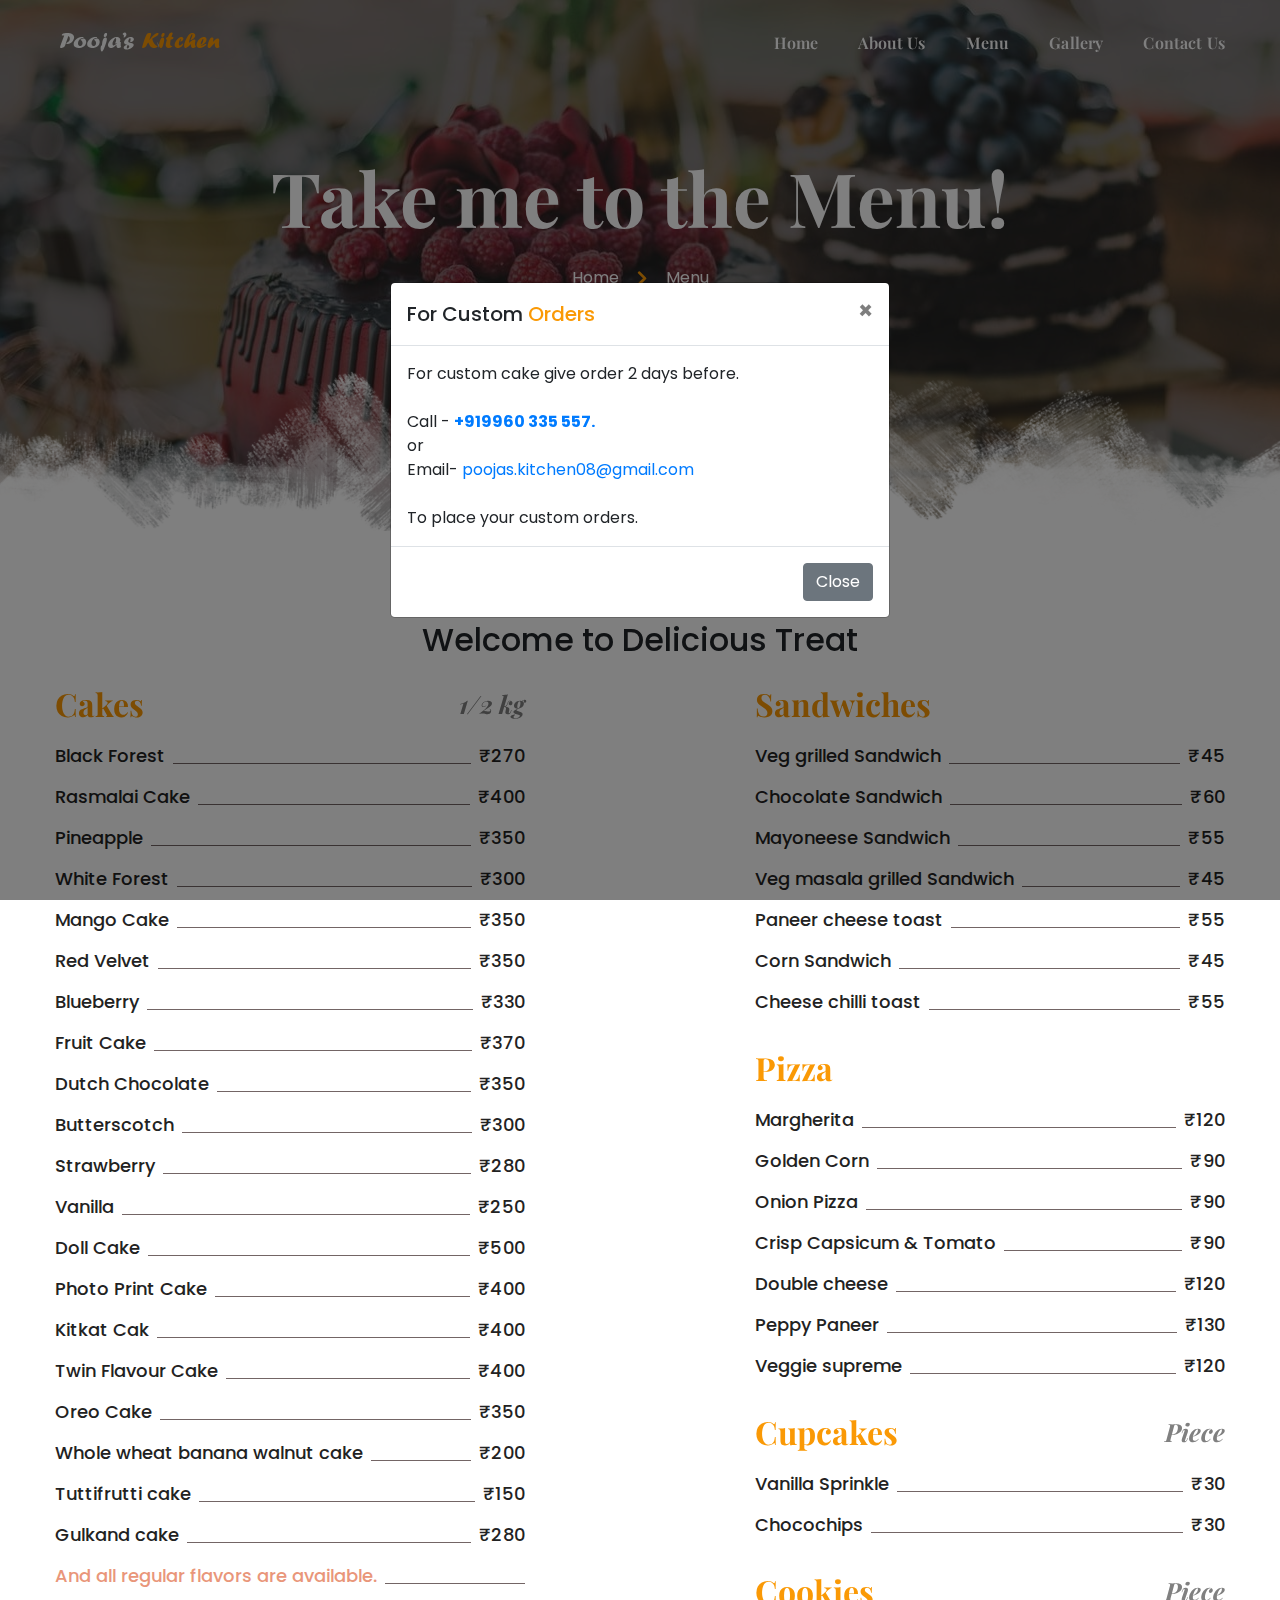
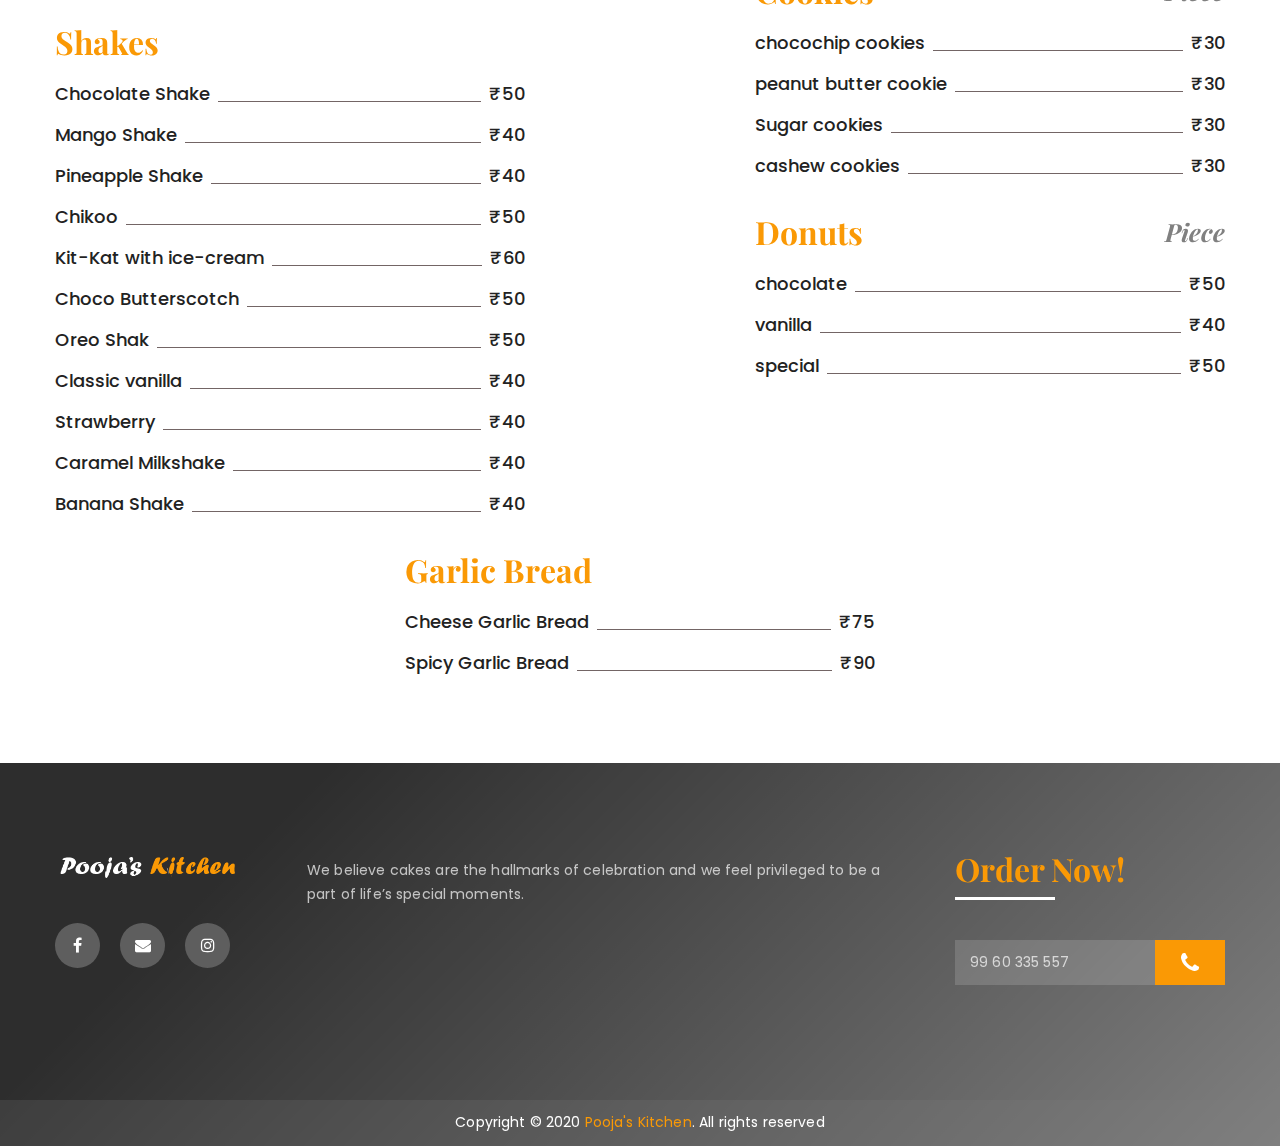
==== menu.html @ 526948d0 "site changes" ====
<!DOCTYPE html>
<html lang="en">


<head>
	<title>Pooja's Kitchen - Menu</title>
	<meta charset="utf-8">
	<meta name="keywords" content="HTML5 Template" />
	<meta name="description" content="FoodeCart, HTML5 Template" />
	<meta name="viewport" content="width=device-width, initial-scale=1, maximum-scale=1" />

	<!-- FavIcon Link -->
	<link rel="icon" href="assets/images/favicon.png" type="image/gif" sizes="16x16">

	<!-- Bootstrap CSS Link -->
	<link rel="stylesheet" type="text/css" href="assets/css/bootstrap.min.css">

	<!-- Google Fonts -->
	<link
		href="https://fonts.googleapis.com/css2?family=Playfair+Display:ital,wght@0,400;0,500;0,600;0,700;0,800;0,900;1,400;1,500;1,600;1,700;1,800;1,900&amp;family=Poppins:ital,wght@0,100;0,200;0,300;0,400;0,500;0,600;0,700;0,800;0,900;1,100;1,200;1,300;1,400;1,500;1,600;1,700;1,800;1,900&amp;display=swap"
		rel="stylesheet">

	<!-- Date Picker CSS Link -->
	<link rel="stylesheet" type="text/css" href="assets/css/bootstrap-datetimepicker.min.css">

	<!-- Font Awesome Icon CSS Link -->
	<link rel="stylesheet" type="text/css" href="assets/css/font-awesome.min.css">

	<!-- Slick Slider CSS Link -->
	<link rel="stylesheet" type="text/css" href="assets/css/slick.css">
	<link rel="stylesheet" type="text/css" href="assets/css/slick-theme.css">

	<!-- Wow Animation CSS Link -->
	<link rel="stylesheet" type="text/css" href="assets/css/animate.css">

	<!-- Main Style CSS Link -->
	<link rel="stylesheet" type="text/css" href="assets/css/style.css">
</head>


<body>

	<!-- Loader Start -->
	<div class="loader-box">
		<div class="loader">
			<span></span>
			<span></span>
			<span></span>
		</div>
	</div>
	<!-- Loader Start -->

	<!-- Header Start -->
	<header class="site-header">
		<div class="container">
			<div class="row">
				<div class="col-8 col-md-3">
					<!-- Logo Start -->
					<div class="site-logo">
						<a href="index.html" title="Pooja's Kitchen">
							<img src="assets/images/logo.png" alt="Logo" class="non-sticky" />
							<img src="assets/images/logo-black.png" alt="Logo" class="for-sticky" />
						</a>
					</div>
					<!-- Logo End -->
				</div>
				<div class="col-4 col-md-9">
					<!-- Menu Start -->
					<div class="header-menu">
						<!-- Navigation Menu Start -->
						<nav class="main-navigation">
							<button class="toggle-button">
								<span></span>
								<span></span>
								<span></span>
							</button>
							<ul class="menu">
								<li class="menu-item"><a href="index.html">Home</a></li>
								<li class="menu-item"><a href="about-us.html">About Us</a></li>
								<li class="menu-item "><a href="menu.html">Menu</a></li>
								<li class="menu-item"><a href="gallery.html">Gallery</a></li>						
								<li class="menu-item"><a href="contact.html">Contact Us</a></li>
							</ul>
							<div class="mobile-social-icon">
								<div class="site-social-icon">
									<a href="https://www.facebook.com/PDs-Cakes-113691620370549/" target="_blank" title="Follow on Facebook"><i class="fa fa-facebook" aria-hidden="true"></i></a>
									<a href="mailto:poojas.kitchen08@gmail.com" target="_blank" title="Follow on Email"> <i class="fa fa-envelope" aria-hidden="true"></i></a>
									<a href="https://www.instagram.com/pooja_kitchen16/" target="_blank" title="Follow on Instagram"><i class="fa fa-instagram" aria-hidden="true"></i></a>
								</div>
							</div>
						</nav>
						<!-- Navigation Menu End -->
						<div class="black-shadow"></div>
					</div>
					<!-- Menu End -->
				</div>
			</div>
		</div>
	</header>
	<!-- Header End -->

	<!-- Banner Start -->
	<section class="inner-banner" id="main-banner" style="background-image: url('assets/images/menu-banner-img.jpg');">
		<span class="inner-banner-shape" style="background-image: url('assets/images/banner-shape.png');"></span>
		<div class="container">
			<div class="row justify-content-center">
				<div class="col-12">
					<div class="banner-content">
						<h1 class="h1-title">Take me to the Menu!</h1>
						<div class="breadcrumbs-box">
							<a href="index.html">Home</a>
							<span><i class="fa fa-angle-right breadcrumbs-arrow" aria-hidden="true"></i> Menu</span>
						</div>
					</div>
				</div>
			</div>
		</div>
	</section>
	<!-- Banner End -->

	<!-- Our Food Menu Start -->
	<section class="main-food common-sec page-food" id="menu-food">
		<div class="container">
			<h2 class="text-center mb-4">Welcome to Delicious Treat</h2>
			<div class="main-menu-list">

				<div class="row d-flex justify-content-between">

					<!-- first componant start -->
					<div class="col-lg-5 col-md-12">
						<div class="food-menu-box">
							<!-- heading  -->
							<h3 class="h3-title d-flex justify-content-between" ><span>Cakes</span>  <span  style="color: gray; font-size: 25px !important; font-style: italic;">1/2 kg </span></h3>
							<!-- headning end  -->

							<!-- block  -->
							<div class="food-list-box">
								<div class="food-list">
									<h5 class="food-name">Black Forest</h5>
									<p class="food-price"> ₹270</p>
								</div>

							</div>
							<!-- block  -->

							<div class="food-list-box">
								<div class="food-list">
									<h5 class="food-name">Rasmalai Cake</h5>
									<p class="food-price"> ₹400</p>
								</div>

							</div>

							<div class="food-list-box">
								<div class="food-list">
									<h5 class="food-name">Pineapple</h5>
									<p class="food-price"> ₹350</p>
								</div>

							</div>

							<div class="food-list-box">
								<div class="food-list">
									<h5 class="food-name">White Forest</h5>
									<p class="food-price"> ₹300</p>
								</div>

							</div>
							<div class="food-list-box">
								<div class="food-list">
									<h5 class="food-name">Mango Cake</h5>
									<p class="food-price"> ₹350</p>
								</div>

							</div>
							<div class="food-list-box">
								<div class="food-list">
									<h5 class="food-name">Red Velvet</h5>
									<p class="food-price"> ₹350</p>
								</div>

							</div>
							<div class="food-list-box">
								<div class="food-list">
									<h5 class="food-name">Blueberry</h5>
									<p class="food-price"> ₹330</p>
								</div>

							</div>
							<div class="food-list-box">
								<div class="food-list">
									<h5 class="food-name">Fruit Cake</h5>
									<p class="food-price"> ₹370</p>
								</div>

							</div>

							<div class="food-list-box">
								<div class="food-list">
									<h5 class="food-name">Dutch Chocolate</h5>
									<p class="food-price"> ₹350</p>
								</div>

							</div>

							<div class="food-list-box">
								<div class="food-list">
									<h5 class="food-name">Butterscotch </h5>
									<p class="food-price"> ₹300</p>
								</div>

							</div>

							<div class="food-list-box">
								<div class="food-list">
									<h5 class="food-name">Strawberry </h5>
									<p class="food-price"> ₹280</p>
								</div>

							</div>

							<div class="food-list-box">
								<div class="food-list">
									<h5 class="food-name">Vanilla</h5>
									<p class="food-price"> ₹250</p>
								</div>

							</div>

							<div class="food-list-box">
								<div class="food-list">
									<h5 class="food-name">Doll Cake</h5>
									<p class="food-price"> ₹500</p>
								</div>

							</div>

							<div class="food-list-box">
								<div class="food-list">
									<h5 class="food-name">Photo Print Cake</h5>
									<p class="food-price"> ₹400</p>
								</div>

							</div>
							<div class="food-list-box">
								<div class="food-list">
									<h5 class="food-name">Kitkat Cak</h5>
									<p class="food-price"> ₹400</p>
								</div>

							</div>
							<div class="food-list-box">
								<div class="food-list">
									<h5 class="food-name">Twin Flavour Cake</h5>
									<p class="food-price"> ₹400</p>
								</div>

							</div>
							<div class="food-list-box">
								<div class="food-list">
									<h5 class="food-name">Oreo Cake</h5>
									<p class="food-price"> ₹350</p>
								</div>

							</div>
							<div class="food-list-box">
								<div class="food-list">
									<h5 class="food-name">Whole wheat banana walnut cake</h5>
									<p class="food-price"> ₹200</p>
								</div>

							</div>
							<div class="food-list-box">
								<div class="food-list">
									<h5 class="food-name">Tuttifrutti cake</h5>
									<p class="food-price"> ₹150</p>
								</div>

							</div>
							<div class="food-list-box">
								<div class="food-list">
									<h5 class="food-name">Gulkand cake</h5>
									<p class="food-price"> ₹280</p>
								</div>

							</div>
							<div class="food-list-box">
								<div class="food-list">
									<h5 class="food-name" style="color: darksalmon;" >
										And all regular flavors are available.</h5>

								</div>

							</div>



						</div>
						<div class="food-menu-box">
							<!-- heading  -->
							<h3 class="h3-title d-flex justify-content-between" ><span>Shakes</span>  <span  style="color: gray; font-size: 25px !important; font-style: italic;"></span></h3>
							<!-- headning end  -->

							<!-- block  -->
							<div class="food-list-box">
								<div class="food-list">
									<h5 class="food-name">Chocolate Shake</h5>
									<p class="food-price"> ₹50</p>
								</div>

							</div>
							<!-- block  -->
							<!-- block  -->
							<div class="food-list-box">
								<div class="food-list">
									<h5 class="food-name">Mango Shake</h5>
									<p class="food-price"> ₹40</p>
								</div>

							</div>
							<!-- block  -->
							<!-- block  -->
							<div class="food-list-box">
								<div class="food-list">
									<h5 class="food-name">Pineapple Shake</h5>
									<p class="food-price"> ₹40</p>
								</div>

							</div>
							<!-- block  -->
							<!-- block  -->
							<div class="food-list-box">
								<div class="food-list">
									<h5 class="food-name">Chikoo </h5>
									<p class="food-price"> ₹50</p>
								</div>

							</div>
							<!-- block  -->
							<!-- block  -->
							<div class="food-list-box">
								<div class="food-list">
									<h5 class="food-name">Kit-Kat with ice-cream</h5>
									<p class="food-price"> ₹60</p>
								</div>

							</div>
							<!-- block  -->
							<!-- block  -->
							<div class="food-list-box">
								<div class="food-list">
									<h5 class="food-name">Choco Butterscotch</h5>
									<p class="food-price"> ₹50</p>
								</div>
							
							</div>
							<!-- block  -->

						
							<!-- block  -->
							<div class="food-list-box">
								<div class="food-list">
									<h5 class="food-name">Oreo Shak</h5>
									<p class="food-price"> ₹50</p>
								</div>
							
							</div>
							<!-- block  -->
							<!-- block  -->
							<div class="food-list-box">
								<div class="food-list">
									<h5 class="food-name">Classic vanilla </h5>
									<p class="food-price"> ₹40</p>
								</div>
							
							</div>
							<!-- block  -->
							<!-- block  -->
							<div class="food-list-box">
								<div class="food-list">
									<h5 class="food-name">Strawberry </h5>
									<p class="food-price"> ₹40</p>
								</div>
							
							</div>
							<!-- block  -->
							<!-- block  -->
							<div class="food-list-box">
								<div class="food-list">
									<h5 class="food-name">Caramel Milkshake</h5>
									<p class="food-price"> ₹40</p>
								</div>
							
							</div>
							<!-- block  -->
							<!-- block  -->
							<div class="food-list-box">
								<div class="food-list">
									<h5 class="food-name">Banana Shake</h5>
									<p class="food-price"> ₹40</p>
								</div>
							
							</div>
								
						</div>


						
					</div>
					<!-- first componant end  -->


					<!-- Sandwich componant start  -->
					<div class="col-lg-5 col-md-12">
						<div class="food-menu-box">
							<!-- heading start  -->
							<h3 class="h3-title d-flex justify-content-between" ><span>Sandwiches</span>  <span  style="color: gray; font-size: 25px !important; font-style: italic;"></span></h3>
							<!-- headning end  -->


							<div class="food-list-box">
								<div class="food-list">
									<h5 class="food-name">Veg grilled Sandwich</h5>
									<p class="food-price"> ₹45</p>
								</div>

							</div>

							<div class="food-list-box">
								<div class="food-list">
									<h5 class="food-name">Chocolate Sandwich</h5>
									<p class="food-price"> ₹60</p>
								</div>

							</div>

							<div class="food-list-box">
								<div class="food-list">
									<h5 class="food-name">Mayoneese Sandwich</h5>
									<p class="food-price"> ₹55</p>
								</div>

							</div>

							<div class="food-list-box">
								<div class="food-list">
									<h5 class="food-name">Veg masala grilled Sandwich</h5>
									<p class="food-price"> ₹45</p>
								</div>

							</div>

							<div class="food-list-box">
								<div class="food-list">
									<h5 class="food-name">Paneer cheese toast</h5>
									<p class="food-price"> ₹55</p>
								</div>

							</div>

							<div class="food-list-box">
								<div class="food-list">
									<h5 class="food-name">Corn Sandwich</h5>
									<p class="food-price"> ₹45</p>
								</div>

							</div>
							<div class="food-list-box">
								<div class="food-list">
									<h5 class="food-name">Cheese chilli toast</h5>
									<p class="food-price"> ₹55</p>
								</div>

							</div>
						</div><!-- Sandwich componant end  -->


						<!-- pizza menu start  -->

						<div class="food-menu-box">
							<!-- heading start  -->
							<h3 class="h3-title d-flex justify-content-between" ><span>Pizza</span>  <span  style="color: gray; font-size: 25px !important; font-style: italic;"></span></h3>
							<!-- headning end  -->


							<div class="food-list-box">
								<div class="food-list">
									<h5 class="food-name">Margherita</h5>
									<p class="food-price"> ₹120</p>
								</div>

							</div>

							<div class="food-list-box">
								<div class="food-list">
									<h5 class="food-name">Golden Corn</h5>
									<p class="food-price"> ₹90</p>
								</div>

							</div>

							<div class="food-list-box">
								<div class="food-list">
									<h5 class="food-name">Onion Pizza</h5>
									<p class="food-price"> ₹90</p>
								</div>

							</div>

							<div class="food-list-box">
								<div class="food-list">
									<h5 class="food-name">Crisp Capsicum & Tomato</h5>
									<p class="food-price"> ₹90</p>
								</div>

							</div>

							<div class="food-list-box">
								<div class="food-list">
									<h5 class="food-name">Double cheese</h5>
									<p class="food-price"> ₹120</p>
								</div>

							</div>

							<div class="food-list-box">
								<div class="food-list">
									<h5 class="food-name">Peppy Paneer</h5>
									<p class="food-price"> ₹130</p>
								</div>

							</div>
							<div class="food-list-box">
								<div class="food-list">
									<h5 class="food-name">Veggie supreme</h5>
									<p class="food-price"> ₹120</p>
								</div>

							</div>
						</div>
						<!-- pizza finished  -->


						<!-- cupcake start  -->
						<div class="food-menu-box">
							<!-- heading start  -->
							<h3 class="h3-title d-flex justify-content-between" ><span>Cupcakes</span>  <span  style="color: gray; font-size: 25px !important; font-style: italic;"> Piece</span></h3>
							<!-- headning end  -->
							<h3 class="h3-title text-end"> </h3>



							<div class="food-list-box">
								<div class="food-list">
									<h5 class="food-name">Vanilla Sprinkle</h5>
									<p class="food-price"> ₹30</p>
								</div>

							</div>

							<div class="food-list-box">
								<div class="food-list">
									<h5 class="food-name">Chocochips </h5>
									<p class="food-price"> ₹30</p>
								</div>

							</div>

						

						
						</div>
						<!-- cupcake finished  -->
						<!-- cookie start  -->
						<div class="food-menu-box">
							<!-- heading start  -->
							<h3 class="h3-title d-flex justify-content-between" ><span>Cookies</span>  <span  style="color: gray; font-size: 25px !important; font-style: italic;">Piece</span></h3>
							<!-- headning end  -->


							<div class="food-list-box">
								<div class="food-list">
									<h5 class="food-name">chocochip cookies</h5>
									<p class="food-price"> ₹30</p>
								</div>

							</div>

							<div class="food-list-box">
								<div class="food-list">
									<h5 class="food-name">peanut butter cookie</h5>
									<p class="food-price"> ₹30</p>
								</div>

							</div>

							<div class="food-list-box">
								<div class="food-list">
									<h5 class="food-name">Sugar cookies</h5>
									<p class="food-price"> ₹30</p>
								</div>

							</div>

							<div class="food-list-box">
								<div class="food-list">
									<h5 class="food-name">cashew cookies</h5>
									<p class="food-price"> ₹30</p>
								</div>

							</div>


						</div>
						<div class="food-menu-box">
							<!-- heading start  -->
							<h3 class="h3-title d-flex justify-content-between" ><span>Donuts</span>  <span  style="color: gray; font-size: 25px !important; font-style: italic;">Piece</span></h3>
							<!-- headning end  -->


							<div class="food-list-box">
								<div class="food-list">
									<h5 class="food-name">chocolate </h5>
									<p class="food-price"> ₹50</p>
								</div>

							</div>

							<div class="food-list-box">
								<div class="food-list">
									<h5 class="food-name">vanilla </h5>
									<p class="food-price"> ₹40</p>
								</div>

							</div>

							<div class="food-list-box">
								<div class="food-list">
									<h5 class="food-name">special</h5>
									<p class="food-price"> ₹50</p>
								</div>

							</div>

						</div>
						<!-- Donuts finished  -->

						<!-- cookies finished  -->



					</div>



				</div>

				<div class="row d-flex justify-content-between">

					<!-- first componant start -->
					
					<div class="col-lg-5 col-md-12 mx-auto">
						<div class="food-menu-box ">
							
								<!-- garlic bread  -->
						<div class="food-menu-box">
							<!-- heading start  -->
							<h3 class="h3-title">Garlic Bread</h3>
							<!-- headning end  -->


							<div class="food-list-box">
								<div class="food-list">
									<h5 class="food-name">Cheese Garlic Bread </h5>
									<p class="food-price"> ₹75</p>
								</div>

							</div>

							<div class="food-list-box">
								<div class="food-list">
									<h5 class="food-name">Spicy Garlic Bread </h5>
									<p class="food-price"> ₹90</p>
								</div>

							</div>


						</div>
						<!-- garlic bred end  -->
							<!-- block  -->

						</div>
					</div>
				</div>


			</div>
		</div>
		</div>
	</section>
	<!-- Our Food Menu End -->

	<!-- Footer Start -->
	<footer class="site-footer" id="contact" style="background-image: url('assets/images/footer-back.jpg');">

		<div class="footer-info">
			<div class="footer-info-img" style="background-image: url('assets/images/footer-back.jpg');"></div>
			<div class="container">
				<div class="row">
					<div class="col-lg-2 col-12 pr-lg-0">
						<div class="footer-logo">
							<a href="index.html" title="FoodeCart"><img src="assets/images/logo.png" alt="Logo" /></a>
						</div>
						
							<div class="site-social-icon">
								<a href="https://www.facebook.com/PDs-Cakes-113691620370549/" target="_blank" title="Follow on Facebook"><i class="fa fa-facebook" aria-hidden="true"></i></a>
								<a href="mailto:poojas.kitchen08@gmail.com" target="_blank" title="Follow on Email"> <i class="fa fa-envelope" aria-hidden="true"></i></a>
								<a href="https://www.instagram.com/pooja_kitchen16/" target="_blank" title="Follow on Instagram"><i class="fa fa-instagram" aria-hidden="true"></i></a>
							</div>
						</div>
				
					<div class="col-lg-7 col-12">
						<div class="footer-content">
						
							<p>We believe cakes are the hallmarks of celebration and we feel privileged to be a part of
								life’s special moments.</p>
						</div>
					</div>
					<div class="col-lg-3 col-12">
						<div class="subscribe-form">
							<h4>Order Now!</h4>
							<form>
								<div class="form-box">
									<input type="email" name="subscribe_email" placeholder="99 60 335 557"
										class="form-input" disabled>
									<a href="tel:9960335557">
									<button type="submit" id="send" class="phonecell">  <i class="fa fa-phone"
											aria-hidden="true"></i></button></a>
								</div>
							</form>
						</div>
					</div>
				</div>
			</div>
			<div class="footer-bottom">
				<div class="container">
					<div class="row">
						<div class="col-12">
							<div class="copy-right">
								<p>Copyright &copy; 2020 <a href="index.html" title="Poojas_Kitchen">Pooja's
										Kitchen</a>. All
									rights reserved</p>
							</div>
						</div>
					</div>
				</div>
			</div>
		</div>
	</footer>
	<!-- Footer End -->
	<!-- Modal -->
<div class="modal fade"  id="exampleModalCenter" tabindex="-1" role="dialog" aria-labelledby="exampleModalCenterTitle" aria-hidden="true">
	<div class="modal-dialog modal-dialog-centered" role="document">
	  <div class="modal-content">
		<div class="modal-header">
		  <h5 class="modal-title" id="exampleModalLongTitle">For Custom <span style="color: rgb(250,153,5);">Orders</span>  <br></h5>
		  <button type="button" class="close" data-dismiss="modal" aria-label="Close">
			<span aria-hidden="true">&times;</span>
		  </button>
		</div>
		<div class="modal-body">
			For custom cake give order 2 days before. <br><br><span style="font-size: 16px;" class="text-center">Call - <span style="font-weight: bolder;"><a href="tel:9960335557">+919960 335 557.</a></span>  <br> or <br> Email- <a href="mailto:poojas.kitchen08@gmail.com" target="_blank">poojas.kitchen08@gmail.com</a></span>
			<br><br> To place your custom orders.
		</div>
		<div class="modal-footer">
		  <button type="button" class="btn btn-secondary" data-dismiss="modal">Close</button>
	
		</div>
	  </div>
	</div>
  </div>

	<!-- Scroll To Top Start -->
	<a href="#main-banner" class="scroll-top" id="scroll-top"><span><i class="fa fa-angle-double-up"
				aria-hidden="true"></i></span></a>
	<!-- Scroll To Top End -->


	<!-- Jquery JS Link -->
	<script src="assets/js/jquery.min.js"></script>

	<!-- Bootstrap JS Link -->
	<script src="assets/js/bootstrap.min.js"></script>

	<!-- Date Picker JS Link -->
	<script src="assets/js/moment.min.js"></script>
	<script src="assets/js/bootstrap-datetimepicker.min.js"></script>

	<!-- Slick Slider JS Link -->
	<script src="assets/js/slick.min.js"></script>

	<!-- Wow Animation JS Link -->
	<script src="assets/js/wow.min.js"></script>

	<!-- Custom JS Link -->
	<script src="assets/js/custom.js"></script>

	<script type="text/javascript">
		$(window).on('load', function() {
			$('#exampleModalCenter').modal('show');
		});
	</script>

<script>
	$(function() {
	  $('.phonecell').click(function() {
		var PhoneNumber = $(this).text();
		PhoneNumber = PhoneNumber.replace('Phone:', '');
		window.location.href = 'tel://' + PhoneNumber;
	  });
	});
  </script>


</body>

</html>
---- assets/css/style.css ----
/*==========

Template Name: FoodeCart - Restaurants & Food Responsive HTML Template
Template URI: -
Description: Foodecart is a modern design for any Restaurants & Food Business. You can boost your business using Foodecart Responsive HTML Template.
Author: Shivaay Themes 
Version: 1.0

==========*/


/*==========
----- CSS INDEX -----
1.Common CSS
2.Loader CSS
3.Header CSS
4.Banner CSS
5.Welcome To FoodeCart CSS
6.Top Item’s We Have In CSS
7.Our Food Menu CSS
8.Instagram Image Slider CSS
9.Our Chefs CSS
13.Testimonial - What Our Clients Say’s CSS
11.Our Blog CSS
12.Footer CSS
13.Scroll To Top CSS
14.About Us Page CSS
    (a).Inner Banner CSS
    (b).About Page Welcome To Foodecart CSS
    (c).Why Foodecart CSS
    (d).About Counting CSS
    (e).Attached Footer CSS
15.Menu Page CSS
    (a).Attached Inner Banner CSS
    (b).Page Food CSS
    (c).Attached Footer Banner CSS
16.Offer Page CSS
	(a).Attached Inner Banner CSS
    (b).Attached Top Item’s We Have In CSS
    (c).Attached Our Food Menu CSS
    (d).Attached Our Chefs CSS
    (e).Attached Footer Banner CSS
17.Team Page CSS
	(a).Attached Inner Banner CSS
    (b).Page Team CSS
    (c).Attached Footer Banner CSS
18.Gallery Page CSS
    (a).Attached Inner Banner CSS
    (b).Page Gallery CSS
    (c).Attached Footer Banner CSS
19.Blog Page CSS
    (a).Attached Inner Banner CSS
    (b).Page Blog Content CSS
    (c).Attached Footer Banner CSS
20.Blog Detail Page CSS
    (a).Attached Inner Banner CSS
    (b).Attached Page Blog Content CSS
    (c).Attached Footer Banner CSS
21.Contact Page CSS
    (a).Attached Inner Banner CSS
    (b).Page Contact Content CSS
    (c).Attached Footer Banner CSS
22.Responsive CSS
==========*/


/*==========Common CSS Start==========*/
body {
    font-family: 'Poppins', sans-serif;
    overflow-x: hidden !important;
}

a,
a:hover,
a:focus {
    text-decoration: none;
    outline: none;
}

input,
input:focus,
input:hover,
button,
button:hover,
button:focus {
    outline: none;
}


img {
    width: 100%;
}

p {
    font-size: 14px;
    line-height: 24px;
    color: #666666;
    margin-bottom: 12px;
    font-weight: 400;
    letter-spacing: .01em;
}

.h1-title {
    font-size: 75px;
    line-height: 75px;
    font-weight: 700;
    color: #ffffff;
    font-family: 'Playfair Display', serif;
    margin-bottom: 30px;
}

.h2-title {
    font-size: 50px;
    line-height: 50px;
    font-weight: 700;
    color: #222222;
    font-family: 'Playfair Display', serif;
    margin-bottom: 35px;
    padding-bottom: 29px;
    position: relative;
}

.h2-title:before {
    content: '';
    position: absolute;
    bottom: 4px;
    left: 50%;
    transform: translate(-50%);
    width: 88px;
    height: 2px;
    background: #fa9905;
}

.h2-title:after {
    content: "\f111";
    position: absolute;
    bottom: 0;
    left: 50%;
    transform: translate(-50%);
    width: 28px;
    height: 10px;
    background: #ffffff;
    font-family: 'FontAwesome';
    font-size: 8px;
    color: #fa9905;
    display: flex;
    align-items: center;
    justify-content: center;
}

.h2-title.gray-after-effect:after {
    background: #f7f7f7;
}

.h3-title,
.h3-title a {
    font-family: 'Playfair Display', serif;
    font-size: 32px;
    line-height: 42px;
    color: #222222;
    font-weight: 700;
    transition: 0.3s;
}

.h3-title a:hover {
    color: #fa9905;
}

.sec-btn,
.sec-btn-transparent {
    width: 170px;
    height: 45px;
    /* background: #fa9905; */
    border: 1px solid #fa9905 !important;
    outline: none;
    border-radius: 0;
    -webkit-appearance: none;
    font-family: 'Playfair Display', serif;
    font-size: 15px;
    line-height: 24px;
    letter-spacing: .01em;
    color: #fa9905;
    font-weight: 600;
    text-transform: uppercase;
    display: inline-flex;
    justify-content: center;
    align-items: center;
    box-shadow: 5px 5px 15px rgba(255,79,0,0.3);
    transition: 0.3s;
    cursor: pointer;
}

.sec-btn:hover {
    background: transparent;
    box-shadow: none;
    color: #ffffff;
}

.sec-btn-transparent {
    width: 198px;
    background: transparent;
    border-color: #ffffff;
    box-shadow: none;
}

.sec-btn-transparent:hover {
    background: #fa9905;
    border-color: #fa9905;
    color: #ffffff !important;
    box-shadow: 5px 5px 15px rgba(255,79,0,0.3);
}

.slick-slide {
    outline: none;
}

.slick-dots li.slick-active button:before,
.slick-dots li button:before,
.slick-dots li button:hover:before, 
.slick-dots li button:focus:before {
    display: none;
}

.slick-dots {
    bottom: -46px;
}

.slick-dots li {
    margin: 0;
    width: auto;
    height: auto;
}

.slick-dots li button {
    width: 10px;
    height: 10px;
    background: #dddddd;
    margin: 0 5px;
    transition: 0.3s;
}

.slick-dots li button:hover, 
.slick-dots li.slick-active button {
    background: #fa9905;
}

html,body{
    overflow-x: hidden;
}
.black-shadow {
    position: fixed;
    top: 0;
    left: 0;
    width: 100vw;
    height: 100vh;
    background: #000000;
    opacity: 0.75;
    z-index: 0;
    display: none;
}

.common-sec {
    position: relative;
}

.common-sec .container {
    position: relative;
    z-index: 2;
}

.element-top {
    position: absolute;
    top: 110px;
    left: 30px;
    width: 238px;
    height: auto;
    opacity: 0.1;
    z-index: 0;
}

.element-bottom {
    position: absolute;
    bottom: 110px;
    right: 30px;
    width: 313px;
    height: auto;
    opacity: 0.1;
    z-index: 0;
}

.element-top img,
.element-bottom img {
    width: 100%;
}

.mb-45 {
	margin-bottom: 45px;
}

/*==========Common CSS End==========*/



/*==========Loader CSS Start==========*/
.loader-box {
    position: fixed;
    top: 0;
    left: 0;
    width: 100vw;
    height: 100vh;
    background: #ffffff;
    display: flex;
    justify-content: center;
    align-items: center;
    z-index: 99999;
}

.loader{
    text-align: center;
}

.loader span{
    display: inline-block;
    vertical-align: middle;
    width: 10px;
    height: 10px;
    margin: 50px auto;
    background: #fa9905;
    border-radius: 50px;
    -webkit-animation: loader 0.9s infinite alternate;
    -moz-animation: loader 0.9s infinite alternate;
}

.loader span:nth-of-type(2){
    background: #2a1919;
    -webkit-animation-delay: 0.3s;
    -moz-animation-delay: 0.3s;
}

.loader span:nth-of-type(3){
    background: #fa9905;
    -webkit-animation-delay: 0.6s;
    -moz-animation-delay: 0.6s;
}

@-webkit-keyframes loader{
    0%{
        width: 10px;
        height: 10px;
        opacity: 0.9;
        -webkit-transform: translateY(0);
    }
    100%{
        width: 24px;
        height: 24px;
        opacity: 0.1;
        -webkit-transform: translateY(-21px);
    }
}

@-moz-keyframes loader {
    0%{
        width: 10px;
        height: 10px;
        opacity: 0.9;
        -moz-transform: translateY(0);
    }
    100%{
        width: 24px;
        height: 24px;
        opacity: 0.1;
        -moz-transform: translateY(-21px);
    }
}
/*==========Loader CSS End==========*/


/*==========Header CSS Start==========*/
.site-header {
    position: fixed;
    top: 0;
    left: 0;
    width: 100%;
    height: 85px;
    z-index: 100;
    transition: 0.3s;
}

.site-logo {
    width: 169px;
    height: 85px;
    display: flex;
    align-items: center;
    position: relative;
    transition: 0.3s;
}

.site-logo .non-sticky {
    opacity: 1;
    transition: 0.3s;
}

.site-logo .for-sticky {
    position: absolute;
    top: 50%;
    left: 0;
    transform: translate(0,-50%);
    width: 100%;
    opacity: 0;
    transition: 0.3s;
}

.header-menu {
    width: 100%;
    height: 85px;
    text-align: right;
    display: flex;
    align-items: center;
    justify-content: flex-end;
    transition: 0.3s;
}

.main-navigation {
    position: relative;
}

.toggle-button {
    display: none;
    width: 35px;
    height: 20px;
    background: transparent;
    outline: none;
    border: none;
    padding: 0;
    position: relative;
    z-index: 3;
}

.toggle-button span {
    width: 100%;
    height: 3px;
    background: #ffffff;
    display: block;
    margin-bottom: 5px;
    position: relative;
    top: 0;
    transition: 0.3s;
}

.toggle-button span:last-child {
    margin-bottom: 0;
}

.sticky-header .toggle-button span {
    background: #2a1919;
    transition: 0.3s;
}

.toggle-menu .toggle-button span {
    background: #fa9905;
}

.toggle-menu .toggle-button span:nth-child(1) {
    transform: rotate(45deg);
    top: 8px;
}

.toggle-menu .toggle-button span:nth-child(2) {
    opacity: 0;
}

.toggle-menu .toggle-button span:nth-child(3) {
    transform: rotate(-45deg);
    top: -8px;
}

.main-navigation ul.menu {
    margin: 0;
    padding: 0;
    font-size: 0;
    list-style: none;
}

.menu-item {
    display: inline-block;
    margin-left: 40px;
}

.menu-item:first-child {
    margin-left: 0;
}

.menu-item a {
    font-family: 'Playfair Display', serif;
    font-size: 16px;
    line-height: 24px;
    color: #ffffff;
    font-weight: 600;
    position: relative;
    transition: 0.3s;
    letter-spacing: .01em;
}

.menu-item a:hover,
.menu-item.active a {
    color: #fa9905;
}

.menu-item a.add-to-cart:before {
    content: '';
    position: absolute;
    top: 55%;
    left: 55%;
    transform: translate(-50%,-50%);
    width: 35px;
    height: 35px;
    background: #fa9905;
    border-radius: 50%;
    opacity: 0;
    transition: 0.3s;
    z-index: -1;
}

.menu-item a.add-to-cart:hover:before {
    opacity: 1;
}

/*Sticky Header Start*/
.site-header.sticky-header {
    position: fixed;
    top: 0;
    left: 0;
    height: 70px;
    background: #ffffff;
    box-shadow: 0 0 20px rgba(0,0,0,0.2);
    transition: 0.3s;
}

.sticky-header .site-logo,
.sticky-header .header-menu {
    height: 70px;
    transition: 0.3s;
}

.sticky-header .site-logo .for-sticky {
    opacity: 1;
    transition: 0.3s;
}

.sticky-header .site-logo .non-sticky {
    opacity: 0;
    transition: 0.3s;
}

.sticky-header .menu-item a {
    color: #222222;
    transition: 0.3s;
}

.sticky-header .menu-item a:hover,
.sticky-header .menu-item.active a {
    color: #fa9905;
}

.sticky-header .menu-item a.add-to-cart:before {
    background: #2a1919;
    opacity: 1;
    transition: 0.3s;
}

.sticky-header .menu-item a.add-to-cart:hover:before {
    background: #fa9905;
}
/*Sticky Header End*/

.mobile-social-icon {
    position: fixed;
    bottom: 0;
    right: -400px;
    width: 320px;
    z-index: 100;
    display: none;
    opacity: 0;
    transition: 0.5s;
}

.toggle-menu .mobile-social-icon {
    right: 0;
    opacity: 1;
    transition: 0.6s;
    transition-delay: 0.6s;
}
/*==========Header CSS End==========*/


/*==========Banner CSS End==========*/
.main-banner {
    background-size: cover;
    background-position: center;
    width: 100%;
    height: 100vh;
    position: relative;
    display: flex;
    justify-content: flex-start;
    align-items: center;
    overflow: hidden;
    margin-bottom: -20px;
}

.main-banner:before {
    content: '';
    position: absolute;
    top: 0;
    left: 0;
    width: 100%;
    height: 100%;
    background: #252525;
    opacity: 0.55;
    z-index: 1;
}

.main-banner .container {
    position: relative;
    z-index: 3;
}

.banner-shape {
    position: absolute;
    bottom: 0;
    left: 0;
    width: 100%;
    height: 160px;
    background-size: 1920px;
    background-position: top center;
    z-index: 2;
}

.banner-content {
    text-align: center;
}

.banner-content p {
    font-size: 15px;
    color: #ffffff;
    padding: 0 25px;
    margin-bottom: 32px;
}

.scroll-down {
    position: absolute;
    bottom: 187px;
    left: 50%;
    transform: translate(-50%);
    z-index: 2;
}

.scroll-down a span {
  position: absolute;
  top: 0;
  left: 50%;
  width: 24px;
  height: 24px;
  margin-left: -12px;
  border-left: 3px solid #fff;
  border-bottom: 3px solid #fff;
  -webkit-transform: rotate(-45deg);
  transform: rotate(-45deg);
  -webkit-animation: sdb07 2s infinite;
  animation: sdb07 2s infinite;
  opacity: 0;
  box-sizing: border-box;
}
.scroll-down a span:nth-of-type(1) {
  -webkit-animation-delay: 0s;
  animation-delay: 0s;
}
.scroll-down a span:nth-of-type(2) {
  top: 16px;
  -webkit-animation-delay: .15s;
  animation-delay: .15s;
}
@-webkit-keyframes sdb07 {
  0% {
    opacity: 0;
  }
  50% {
    opacity: 1;
  }
  100% {
    opacity: 0;
  }
}
@keyframes sdb07 {
  0% {
    opacity: 0;
  }
  50% {
    opacity: 1;
  }
  100% {
    opacity: 0;
  }
}

.site-social-media {
    position: absolute;
    top: 50%;
    left: -58px;
    transform: translate(0,-50%);
    text-align: center;
    font-size: 0;
}

.site-social-media span {
    font-size: 16px;
    font-weight: 600;
    font-family: 'Playfair Display', serif;
    letter-spacing: .01em;
    color: #ffffff;
    transform: rotate(-90deg);
    display: block;
    position: relative;
    margin-bottom: 72px;
}

.site-social-media span:before {
    content: '';
    position: absolute;
    top: 50%;
    right: calc(100% + 10px);
    width: 30px;
    height: 1px;
    background: #ffffff;
}

.site-social-media a {
    display: block;
    font-size: 19px;
    line-height: 20px;
    color: #ffffff;
    margin-bottom: 12px;
    transition: 0.3s;
}

.site-social-media a:hover {
    color: #fa9905;
}


.banner-slider {
    position: absolute;
    top: 0;
    left: 0;
    width: 100%;
    height: 100%;
    overflow: hidden;
    z-index: 0;
}

.banner-slide-box {
    width: 100vw;
    height: 100vh;
    background-size: cover;
    background-position: center;
    animation: zoom 8s linear infinite alternate;
}


@keyframes zoom {
    from {
        transform: scale(1);
    }
    to {
        transform: scale(1.08);
    }
}
/*==========Banner CSS End==========*/


/*==========Welcome To FoodeCart CSS Start==========*/
.main-welcome {
    padding-top: 109px;
    padding-bottom: 90px;
    overflow: hidden;
}

.welcome-content {
    padding-top: 0;
    position: relative;
    z-index: 1;
}

.welcome-content .h2-title {
    position: relative;
    padding-bottom: 0;
    margin-bottom: 30px;
}

.welcome-content .h2-title:before,
.welcome-content .h2-title:after {
    display: none;
}

.welcome-content .sec-btn {
    width: 160px;
    margin-top: 20px;
}

/*==========Welcome To FoodeCart CSS End==========*/


/*==========Top Item’s We Have In CSS Start==========*/
.main-top-items {
    padding: 90px 0;
    background: #f7f7f7;
}

.main-top-items .element-top {
    top: 140px;
    width: 283px;
}

.main-top-items .element-bottom {
    bottom: 154px;
    width: 317px;
}

.top-items-title {
    text-align: center;
    padding-bottom: 8px;
}

.top-items-tab-list .nav-tabs {
    display: flex;
    flex-wrap: wrap;
    margin: 0 -15px;
    border: none;
}

.top-items-tab-list .nav-tabs .nav-item {
    flex: 0 0 25%;
    max-width: 25%;
    width: 100%;
    padding: 0 15px;
}

.top-items-tab-list .nav-tabs .nav-item .nav-link {
    width: 100%;
    height: 168px;
    background: #ffffff;
    box-shadow: 5px 5px 25px rgba(0,0,0,0.1);
    border: none;
    display: flex;
    justify-content: center;
    align-items: center;
    border-radius: 0;
    position: relative;
    transition: 0.3s;
}

.top-items-tab-list .nav-tabs .nav-item .nav-link:hover,
.top-items-tab-list .nav-tabs .nav-item .nav-link.active {
    background: #fa9905;
}

.top-items-tab-list .nav-tabs .nav-item .nav-link:before {
    content: '';
    position: absolute;
    bottom: -22px;
    left: 50%;
    transform: translate(-50%);
    width: 36px;
    height: 22px;
    border-top: 0px solid #fa9905;
    border-right: 18px solid transparent;
    border-left: 18px solid transparent;
    opacity: 0;
    transition: 0.3s;
    z-index: 0;
}

.top-items-tab-list .nav-tabs .nav-item .nav-link:hover:before,
.top-items-tab-list .nav-tabs .nav-item .nav-link.active:before {
    border-top: 22px solid #fa9905;
    opacity: 1;
}

.top-items-tab-list .nav-tabs .nav-item .nav-link .tab-icon {
    width: auto;
    height: 64px;
    display: block;
    position: relative;
    margin-bottom: 8px;
}

.top-items-tab-list .nav-tabs .nav-item .nav-link .tab-icon img {
    position: absolute;
    top: 0;
    left: 50%;
    transform: translate(-50%);
    width: auto;
    height: 64px;
    transition: 0.3s;
}

.top-items-tab-list .nav-tabs .nav-item .nav-link .tab-icon img.tab-icon-active,
.top-items-tab-list .nav-tabs .nav-item .nav-link:hover .tab-icon img.tab-icon-hover,
.top-items-tab-list .nav-tabs .nav-item .nav-link.active .tab-icon img.tab-icon-hover {
    opacity: 1;
}

.top-items-tab-list .nav-tabs .nav-item .nav-link .tab-icon img.tab-icon-hover,
.top-items-tab-list .nav-tabs .nav-item .nav-link:hover .tab-icon img.tab-icon-active,
.top-items-tab-list .nav-tabs .nav-item .nav-link.active .tab-icon img.tab-icon-active {
    opacity: 0;
}

.top-items-tab-list .nav-tabs .nav-item .nav-link>span {
    font-family: 'Playfair Display', serif;
    font-size: 30px;
    font-weight: 700;
    color: #222222;
    transition: 0.3s;
}

.top-items-tab-list .nav-tabs .nav-item .nav-link:hover>span,
.top-items-tab-list .nav-tabs .nav-item .nav-link.active>span {
    color: #ffffff;
}

.top-items-tab-content {
    padding-top: 45px;
}

.tab-content-text .h3-title {
    margin-bottom: 25px;
}

.tab-content-text p:last-child {
    margin-bottom: 0;
}

.tab-content-img-box {
    width: 100%;
    height: 384px;
    position: relative;
    box-shadow: 5px 5px 25px rgba(0,0,0,0.1);
    overflow: hidden;
}

.tab-content-img {
    position: absolute;
    top: 0;
    left: 0;
    width: 100%;
    height: 100%;
    background-size: cover;
    background-position: center;
    transition: 0.5s;
    z-index: 0;
}

.tab-content-img:hover {
    transform: scale(1.2);
}

.tab-content-img-off {
    position: absolute;
    top: 15px;
    left: 15px;
    width: 85px;
    height: 90px;
    background: #fa9905;
    display: flex;
    justify-content: center;
    align-items: center;
    z-index: 1;
}

.tab-content-img-off p {
    font-family: 'Playfair Display', serif;
    font-size: 30px;
    line-height: 37px;
    font-weight: 600;
    color: #ffffff;
    margin-bottom: 0;
    text-align: center;
}
/*==========Top Item’s We Have In CSS End==========*/


/*==========Our Food Menu CSS Start==========*/
.main-food {
    padding-top: 90px;
    margin-bottom: -35px;
}

.main-food .element-top {
    top: 148px;
    width: 290px;
}

.main-food .element-bottom {
    bottom: 40px;
    width: 242px;
}

.food-title {
    text-align: center;
    padding-bottom: 5px;
}

.food-menu-box {
    margin-bottom: 30px;
}

.food-menu-box .h3-title {
    color: #fa9905;
    margin-bottom: 18px;
}

.food-list-box {
    margin-bottom: 13px;
    overflow: hidden;
}

.food-list {
    position: relative;
    margin-bottom: 2px;
}

.food-list:before {
    content: '';
    position: absolute;
    bottom: 5px;
    left: 0;
    width: 100%;
    height: 1px;
    background: #736565;
    z-index: 0;
}

.food-name, .food-price {
    font-size: 18px;
    line-height: 25px;
    color: #222222;
    font-weight: 500;
    background: #ffffff;
    padding-right: 8px;
    margin-bottom: 0;
    position: relative;
    display: inline-block;
    z-index: 1;
}

.food-price {
    float: right;
    padding-left: 8px;
    padding-right: 0;
}

.food-types ul {
    margin: 0;
    padding: 0;
    list-style: none;
    font-size: 0;
}

.food-types ul li {
    font-size: 14px;
    line-height: 24px;
    color: #666666;
    display: inline-block;
    padding-left: 14px;
    margin-left: 10px;
    position: relative;
    letter-spacing: .01em;
}

.food-types ul li:before {
    content: '';
    position: absolute;
    top: 55%;
    left: 0;
    transform: translate(0,-50%);
    width: 4px;
    height: 4px;
    background: #736565;
    border-radius: 50%;
}

.food-types ul li:first-child {
    margin-left: 0;
    padding-left: 0;
}

.food-types ul li:first-child:before {
    display: none;
}
/*==========Our Food Menu CSS End==========*/


/*==========Instagram Image Slider CSS Start==========*/
.main-instagram {
    padding-top: 100px;
}

.instagram-slider {
    font-size: 0;
}

.instagram-slide-box {
    width: 320px;
    height: 320px;
    display: inline-block;
    position: relative;
    cursor: pointer;
    overflow: hidden;
}

.instagram-slide-box:nth-child(odd) {
    margin-top: 20px;
}

.instagram-slide-box:before {
    content: '';
    position: absolute;
    top: 0;
    left: 0;
    width: 100%;
    height: 100%;
    background: #636363;
    opacity: 0.2;
    transition: 0.3s;
    z-index: 1;
}

.instagram-slide-box:hover:before {
    background: #fa9905;
    opacity: 0.5;
}

.instagram-slide-img {
    position: absolute;
    top: 0;
    left: 0;
    width: 100%;
    height: 100%;
    background-size: cover;
    background-position: center;
    transition: 0.3s;
    z-index: 0;
}

.instagram-slide-box:hover .instagram-slide-img {
    transform: scale(1.2);
}

.instagram-slide-box i {
    position: absolute;
    top: 50%;
    left: 50%;
    transform: translate(-50%,50%);
    font-size: 26px;
    color: #ffffff;
    opacity: 0;
    transition: 0.3s;
    z-index: 2;
}

.instagram-slide-box:hover i {
    opacity: 1;
}
/*==========Instagram Image Slider CSS End==========*/


/*==========Our Chefs CSS Start==========*/
.main-chefs {
    padding-top: 100px;
    padding-bottom: 104px;
}

.main-chefs .element-top {
    top: 197px;
    width: 307px;
}

.main-chefs .element-bottom {
    bottom: 220px;
    width: 253px;
}

.chefs-title {
    text-align: center;
    padding-bottom: 8px;
}

.chef-img-box {
    width: 100%;
    height: 430px;
    margin-bottom: 20px;
    position: relative;
    overflow: hidden;
}

.chef-img {
    position: absolute;
    top: 0;
    left: 0;
    width: 100%;
    height: 100%;
    background-size: cover;
    background-position: center;
    transition: 0.3s;
}

.chef-info-box:hover .chef-img {
    transform: scale(1.2);
}

.chef-detail {
    display: flex;
    flex-wrap: wrap;
    align-items: center;
    width: 100%;
}

.chef-name {
    width: 75%;
}

.chef-position {
    margin-bottom: 0;
}

.chef-name .h3-title {
    margin-bottom: 3px;
    transition: 0.3s;
}

.chef-social-info {
    width: 25%;
    text-align: right;
    font-size: 0;
}

.chef-social-info a {
    color: #736565;
    font-size: 18px;
    margin-left: 14px;
    transition: 0.3s;
}

.chef-social-info a:first-child {
    margin-left: 0;
}

.chef-info-box:hover .chef-name .h3-title,
.chef-social-info a:hover {
    color: #fa9905;
}
/*==========Our Chefs CSS End==========*/


/*==========Testimonial - What Our Clients Say’s CSS Start==========*/
.main-testimonial {
    background: #f7f7f7;
    padding-top: 90px;
    padding-bottom: 104px;
}

.main-testimonial .element-top {
    top: 145px;
    width: 269px;
}

.main-testimonial .element-bottom {
    bottom: 100px;
    width: 327px;
}

.testimonial-title {
    text-align: center;
    padding-bottom: 1px;
}

.testimonial-box {
    width: 498px;
    position: relative;
    box-shadow: 5px 5px 15px rgba(0,0,0,0.15);
    background-size: 150%;
    background-position: center;
    padding: 26px 30px 13px 30px;
    display: inline-block;
}

.testimonial-box:before {
    content: '';
    position: absolute;
    top: 0;
    left: 0;
    width: 100%;
    height: 100%;
    background: #ffffff;
    opacity: 0.9;
    z-index: 0;
}

.client-review {
    position: relative;
    text-align: center;
    padding-bottom: 10px;
    z-index: 1;
}

.client-review ul {
    margin: 0;
    padding: 0;
    list-style: none;
    font-size: 0;
}

.client-review ul li {
    display: inline-block;
    font-size: 28px;
    color: #fa9905;
    padding: 0 5px;
}

.client-comments {
    position: relative;
    text-align: center;
    z-index: 1;
}

.client-info {
    position: absolute;
    top: 100%;
    left: 50%;
    transform: translate(-50%);
    padding-top: 32px;
    text-align: center;
    opacity: 0;
    transition: 0.3s;
    z-index: 1;
}

.client-info:before {
    content: '';
    position: absolute;
    top: -21px;
    left: 50%;
    transform: translate(-50%);
    width: 1px;
    height: 42px;
    background: #fa9905;
    z-index: 1;
}

.client-img {
    width: 78px;
    height: 78px;
    background-size: cover;
    background-position: center;
    border-radius: 50%;
    border: 2px solid #fa9905;
    margin: 0 auto 10px auto;
}

.client-name {
    font-family: 'Playfair Display', serif;
    font-weight: 700;
    line-height: 22px;
    font-size: 22px;
    font-weight: 600;
    color: #222222;
    margin-bottom: 10px;
}

.clinet-position {
    font-size: 15px;
    font-weight: 400;
    letter-spacing: .01em;
    color: #666666;
    display: block;
}

.testimonial-box.slick-slide {
    opacity: 0.45;
    transition: 0.3s;
    position: relative;
    margin: 0 15px;
    z-index: 0;
}

.testimonial-box.slick-slide.slick-current {
    width: 498px;
    opacity: 1;
    position: relative;
    z-index: 1;
    transition: 0.3s;
}

.testimonial-slider .slick-list {
    padding: 7px 0 170px !important;
}

.testimonial-box.slick-slide.slick-current .client-info {
    opacity: 1;
    transition: 0.3s;
}
/*==========Testimonial - What Our Clients Say’s CSS End==========*/


/*==========Our Blog CSS Start==========*/
.main-blog {
    padding: 90px 0;
}

.main-blog .element-top {
    top: 124px;
    width: 270px;
}

.main-blog .element-bottom {
    width: 306px;
}

.blog-title {
    text-align: center;
    padding-bottom: 8px;
}

.post-img-box {
    width: calc(100% - 30px);
    height: 263px;
    position: relative;
    overflow: hidden;
}

.post-img {
    position: absolute;
    top: 0;
    left: 0;
    width: 100%;
    height: 100%;
    background-size: cover;
    background-position: center;
    transition: 0.3s;
}

.blog-post:hover .post-img {
    transform: scale(1.2);
}

.post-content {
    width: calc(100% - 30px);
    background: #ffffff;
    margin-left: 30px;
    margin-top: -103px;
    position: relative;
    box-shadow: 5px 5px 15px rgba(0,0,0,0.15);
    padding: 31px 35px 30px 35px;
    z-index: 1;
}

.post-date {
    font-family: 'Playfair Display', serif;
    font-size: 18px;
    font-weight: 600;
    font-style: italic;
    line-height: 18px;
    letter-spacing: .01em;
    color: #fa9905;
    display: block;
    margin-bottom: 17px;
}

.post-title {
    font-family: 'Playfair Display', serif;
    font-size: 22px;
    line-height: 32px;
    color: #222222;
    font-weight: 700;
    margin-bottom: 13px;
    width: 100%;
    -webkit-line-clamp: 2;
    -webkit-box-orient: vertical;
    overflow: hidden;
    text-overflow: ellipsis;
    display: -webkit-box;
}

.post-description p {
    margin-bottom: 13px;
    width: 100%;
    -webkit-line-clamp: 3;
    -webkit-box-orient: vertical;
    overflow: hidden;
    text-overflow: ellipsis;
    display: -webkit-box;
}

.post-content a {
    font-family: 'Playfair Display', serif;
    font-size: 15px;
    color: #fa9905;
    font-weight: 600;
    letter-spacing: .01em;
    text-transform: uppercase;
}

.post-content a span img {
    width: 15px;
    margin-left: 3px;
    display: inline-block;
    transition: 0.3s;
}
.post-content a:hover span img {
    margin-left: 10px;
}
/*==========Our Blog CSS End==========*/


/*==========Footer CSS Start==========*/
.site-footer {
    position: relative;
    background-size: cover;
    background-position: right center;
    background-attachment: fixed;
    padding-top: 90px;
}

.site-footer:before {
    content: '';
    position: absolute;
    top: 0;
    left: 0;
    width: 100%;
    height: 100%;
    background: linear-gradient(135deg, transparent, #000000 80%);
    background: -webkit-linear-gradient(135deg, transparent, #000000 80%);
    opacity: 0.65;
    z-index: 0;
}

.site-footer .container {
    position: relative;
    z-index: 5;
}

.footer-contact {
    margin-bottom: -30px;
}

.footer-contact .h2-title {
    color: #ffffff;
    margin-bottom: 44px;
}

.footer-contact .h2-title:before {
    width: 30px;
    left: 18px;
    transform: none;
}

.footer-contact .h2-title:after {
    background: transparent;
    left: 0;
    transform: none;
    width: 8px;
}

.form-box {
    position: relative;
    width: 100%;
    margin-bottom: 30px;
}

.form-input {
    width: 100%;
    height: 45px;
    background: rgba(255,255,255,0.15);
    border: none;
    outline: none;
    color: #ffffff;
    font-size: 14px;
    letter-spacing: .01em;
    font-weight: 400;
    padding: 10px 30px 10px 15px;
}

.form-input::placeholder {
    color: rgba(255,255,255,0.7);
}

.input-icon {
    position: absolute;
    top: 0;
    right: 0;
    width: 30px;
    height: 100%;
    display: flex;
    align-items: center;
    pointer-events: none;
}

.input-icon img {
    width: auto;
    height: 14px;
}



.footer-info:before {
    content: '';
    position: absolute;
    top: 0;
    left: 0;
    width: 100%;
    height: 100%;
    background: #000000;
    mix-blend-mode: multiply;
    opacity: 0.50;
    z-index: 1;
}

.footer-info-img {
    position: absolute;
    top: 0;
    left: 0;
    width: 100%;
    height: 100%;
    background-size: cover;
    background-position: right center;
    background-attachment: fixed;
    filter: blur(10px);
    z-index: 0;
}

.footer-logo {
    margin-bottom: 40px;
}

.footer-logo a {
    display: block;
}

.site-social-icon {
    font-size: 0;
}

.site-social-icon a {
    width: 45px;
    height: 45px;
    background: #5e5e5e;
    display: inline-flex;
    justify-content: center;
    align-items: center;
    border-radius: 50%;
    color: #ffffff;
    font-size: 16px;
    margin-left: 20px;
    transition: 0.3s;
}

.site-social-icon a:hover {
    background: #fa9905;
}

.site-social-icon a:first-child {
    margin-left: 0;
}

.footer-content {
    padding: 5px 40px 0 52px;
}

.footer-menu {
    margin-bottom: 35px;
}

.footer-menu ul {
    margin: 0;
    padding: 0;
    list-style: none;
    font-size: 0;
}

.footer-menu ul li {
    display: inline-block;
    font-size: 16px;
    line-height: 16px;
    margin-left: 15px;
    padding-left: 15px;
    border-left: 1px solid #ffffff;
}

.footer-menu ul li:first-child {
    margin-left: 0;
    padding-left: 0;
    border-left: none;
}

.footer-menu ul li a {
    font-family: 'Playfair Display', serif;
    font-size: 16px;
    color: #ffffff;
    line-height: 16px;
    letter-spacing: .01em;
    font-weight: 600;
    transition: 0.3s;
}

.footer-menu ul li a:hover {
    color: #fa9905;
}

.footer-content p {
    color: rgba(255,255,255,0.7);
    margin-bottom: 0;
}

.subscribe-form h4 {
    font-family: 'Playfair Display', serif;
    font-size: 32px;
    line-height: 32px;
    color: #fa9905;
    font-weight: 700;
    padding-bottom: 15px;
    position: relative;
    margin-bottom: 40px;
}

.subscribe-form h4:before {
    content: '';
    position: absolute;
    bottom: 0;
    left: 0;
    width: 100px;
    height: 3px;
    background: #ffffff;
}

.subscribe-form button#send {
    position: absolute;
    top: 0;
    right: 0;
    width: 70px;
    height: 100%;
    background: #fa9905;
    border: none;
    outline: none;
    color: #ffffff;
    font-size: 23px;
    transition: 0.3s;
}

.subscribe-form button#send:hover {
    background: #ffffff;
    color: #fa9905;
}

.footer-bottom {
    position: relative;
    background: rgba(255,255,255,0.2);
    margin-top: 85px;
}

.copy-right {
    text-align: center;
    padding: 10px 0 12px;
}

.copy-right p {
    color: #ffffff;
    font-family: 'Poppins', sans-serif;
    margin-bottom: 0;
}

.copy-right p a {
    color: #fa9905;
}

.copy-right p a:hover {
    text-decoration: underline;
}
/*==========Footer CSS End==========*/


/*==========Scroll To Top CSS Start==========*/
.scroll-top {
    width: 50px;
    height: 50px;
    background: #fa9905;
    display: none;
    position: fixed;
    bottom: 20px;
    right: 20px;
    box-shadow: 0 0 15px rgba(255, 79, 0, 0.5);
    color: #ffffff;
    font-size: 30px;
    text-align: center;
    padding: 2px 0;
    transition: 0.3s;
    opacity: 1 !important;
    z-index: 10;
}

.scroll-top:hover {
    color: #fa9905;
    background: #ffffff;
    box-shadow: 0 0 15px rgba(0,0,0,0.2);
}

.scroll-top i {
    position: relative;
    animation: move 0.7s linear infinite alternate;
}

@keyframes move {
    from {
        position: relative;
        top: -3px;
    }
    to {
        position: relative;
        top: 3px;
    }
}
/*==========Scroll To Top CSS End==========*/


/*==========About Us Page CSS Start==========*/
/*-----Inner Banner CSS Start-----*/
.inner-banner {
    position: relative;
    padding: 160px 0 240px;
}

.inner-banner:before {
    content: '';
    position: absolute;
    top: 0;
    left: 0;
    width: 100%;
    height: 100%;
    background: #252525;
    opacity: 0.55;
    z-index: 0;
}

.inner-banner-shape {
    position: absolute;
    bottom: 0;
    left: 0;
    width: 100%;
    height: 160px;
    background-size: 1920px;
    background-position: top center;
    z-index: 1;
}

.inner-banner .container {
    position: relative;
    z-index: 2;
}

.breadcrumbs-box a, .breadcrumbs-box span {
    font-size: 16px;
    line-height: 26px;
    color: #ffffff;
    vertical-align: middle;
    transition: 0.3s;
}

.breadcrumbs-box a:hover {
    color: #fa9905;
    text-decoration: underline;
}

.breadcrumbs-box span .breadcrumbs-arrow {
    color: #fa9905;
    font-size: 24px;
    font-weight: bold;
    margin: 0 15px;
    vertical-align: text-bottom;
}
/*-----Inner Banner CSS End-----*/

/*-----About Page Welcome To Foodecart CSS Start-----*/
.about-img-box {
    position: relative;
}

.page-about-img-box {
    width: calc(100% - 100px);
    height: 604px;
    position: relative;
    overflow: hidden;
}

.page-about-img {
    position: absolute;
    top: 0;
    left: 0;
    width: 100%;
    height: 100%;
    background-size: cover;
    background-position: center;
    transition: 0.3s;
}

.page-about-img-box:hover .page-about-img {
    transform: scale(1.2);
}

.about-img-box img {
    position: absolute;
    top: -15px;
    right: -95px;
    width: 404px;
    z-index: 1;
}

.welcome-info {
    padding-top: 10px;
}

.welcome-signature {
    width: 146px;
    margin-bottom: 8px;
}

.welcome-info h6 {
    font-size: 18px;
    line-height: 28px;
    color: #222222;
    font-family: 'Playfair Display', serif;
    font-weight: 700;
}
/*-----About Page Welcome To Foodecart CSS End-----*/

/*-----Why Foodecart CSS Start-----*/
.why-foodecart {
    padding: 90px 0;
    background: #f7f7f7;
    overflow: hidden;
}

.why-foodecart .element-top {
    top: 140px;
    width: 283px;
}

.why-foodecart .element-bottom {
    bottom: 154px;
    width: 317px;
}

.why-foodecart-title .h2-title {
    margin-bottom: 50px;
}

.why-foodecart-box {
    text-align: center;
    position: relative;
    padding: 0 15px;
}

.why-foodecart-box:before,
.why-foodecart-box:after {
    content: '';
    position: absolute;
    top: 42px;
    right: 50%;
    width: 100%;
    height: 1px;
    background: #fa9905;
    z-index: 0;
}

.why-foodecart-box:after {
    right: auto;
    left: 50%;
}

.why-foodecart-box.first:before,
.why-foodecart-box.last:after {
    display: none;
}

.why-foodecart-img {
    width: 85px;
    height: 85px;
    background: #ffede5;
    padding: 15px;
    display: flex;
    justify-content: center;
    align-items: center;
    margin: 0 auto 21px auto;
    position: relative;
    z-index: 1;
}

.why-foodecart-box .h3-title {
    font-size: 25px;
    line-height: 35px;
    margin-bottom: 16px;
}

.why-foodecart-number {
    padding-top: 15px;
}

.why-foodecart-number p {
    width: 64px;
    height: 64px;
    background: transparent;
    border: 1px solid #fa9905;
    border-radius: 50%;
    display: inline-flex;
    justify-content: center;
    align-items: center;
    margin-bottom: 0;
    font-size: 25px;
    color: #fa9905;
    font-weight: 700;
    transition: 0.3s;
}

.why-foodecart-box:hover .why-foodecart-number p {
    background: #fa9905;
    color: #ffffff;
    box-shadow: 5px 0 25px rgba(255,79,0,0.55);
}
/*-----Why Foodecart CSS End-----*/

/*-----About Counting CSS Start-----*/
.main-about-counting {
    padding: 205px 0;
    position: relative;
    overflow: hidden;
}

.about-counting-img {
    position: absolute;
    top: 0;
    left: 0;
    width: 100%;
    height: 100%;
    background-size: cover;
    background-position: center;
    filter: blur(5px);
    z-index: 0;
}

.main-about-counting:before {
    content: '';
    position: absolute;
    top: 0;
    left: 0;
    width: 100%;
    height: 100%;
    background: #252525;
    opacity: 0.65;
    z-index: 1;
}

.about-counting-shape:before {
    content: '';
    position: absolute;
    top: -55px;
    left: 0;
    width: 100%;
    height: 227px;
    background-image: url('../images/about-counting-shape.png');
    background-size: 1920px 227px;
    background-position: top center;
    z-index: 2;
}

.about-counting-shape:after {
    content: '';
    position: absolute;
    bottom: -55px;
    left: 0;
    transform: rotate(180deg);
    width: 100%;
    height: 227px;
    background-image: url('../images/about-counting-shape.png');
    background-size: 1920px 227px;
    background-position: top center;
    z-index: 2;
}

.main-about-counting .container {
    position: relative;
    z-index: 3;
}

.about-counter-box {
    text-align: center;
}

.about-counting, .about-counting-box span {
    font-size: 50px;
    line-height: 60px;
    color: #ffffff;
    display: inline-block;
    font-family: 'Playfair Display', serif;
    font-weight: 700;
    margin-bottom: 16px;
}

.about-counter-box p {
    font-size: 20px;
    line-height: 30px;
    color: #ffffff;
    font-weight: 400;
    opacity: 0.7;
    margin-bottom: 0;
}
/*-----About Counting CSS End-----*/
.common-sec.gray-back {
    background: #f7f7f7;
}
.common-sec.white-back {
    background: #ffffff;
}
/*==========About Us Page CSS End==========*/


/*==========Menu Page CSS Start==========*/
/*-----Page Food CSS Start-----*/
.main-food.page-food {
    padding: 90px 0;
}

.main-food.page-food .element-bottom {
    bottom: auto;
    top: 50%;
}

.main-food.page-food .element-top.element-top2 {
    top: auto;
    bottom: 120px;
}
/*-----Page Food CSS End-----*/
/*==========Menu Page CSS End==========*/


/*==========Offer Page CSS Start==========*/
/*-----Page Top Items CSS End-----*/
.main-food.common-sec.gray-back {
	padding-bottom: 55px;
    margin-bottom: 0;
}

.main-food.common-sec.gray-back .food-name, 
.main-food.common-sec.gray-back .food-price,
.main-food.common-sec.gray-back .h2-title:after {
	background: #f7f7f7;
}
/*-----Page Top Items CSS End-----*/
/*==========Offer Page CSS End==========*/


/*==========Team Page CSS Start==========*/
/*-----Page Team CSS Start-----*/
.page-team .chef-info-box {
    margin-bottom: 30px;
}

.main-chefs.page-team {
    padding: 90px 0 55px;
}
/*-----Page Team CSS End-----*/
/*==========Team Page CSS End==========*/


/*==========Gallery Page CSS Start==========*/
/*-----Page Gallery CSS Start-----*/
.main-gallery {
    padding: 90px 0 60px;
    overflow: hidden;
}

.main-gallery ul#filters {
    margin: 0 auto 50px auto;
    padding: 0;
    list-style: none;
    text-align: center;
    font-size: 0;
}

.main-gallery ul#filters li {
    display: inline-block;
    font-size: 18px;
    line-height: 28px;
    color: #666666;
    margin: 0 20px;
    padding: 0 5px;
    cursor: pointer;
    border-bottom: 2px solid transparent;
    transition: 0.3s;
}

.main-gallery ul#filters li:hover, .main-gallery ul#filters li.active {
    color: #fa9905;
    border-color: #fa9905;
}

.main-gallery ul#filters li:first-child {
    margin-left: 0;
}

.main-gallery ul#filters li:last-child {
    margin-right: 0;
}

.gallerylist {
    width: 100%;
    display: -ms-flexbox;
    display: flex;
    -ms-flex-wrap: wrap;
    flex-wrap: wrap;
    margin-right: -15px;
    margin-left: -15px;
}

.gallery-box {
    -ms-flex: 0 0 33.333333%;
    flex: 0 0 33.333333%;
    max-width: 33.333333%;
    position: relative;
    width: 100%;
    padding-right: 15px;
    padding-left: 15px;
    display: none;
}

.gallery-box-wrapper {
    width: 100%;
    height: 320px;
    position: relative;
    overflow: hidden;
    margin-bottom: 30px;
}

.gallery-img {
    position: absolute;
    top: 0;
    left: 0;
    width: 100%;
    height: 100%;
    background-size: cover;
    background-position: center;
    transition: 0.3s;
}

.gallery-box-wrapper:hover .gallery-img {
    transform: scale(1.2);
}
/*-----Page Gallery CSS End-----*/
/*==========Gallery Page CSS End==========*/


/*==========Blog Page CSS Start==========*/
/*-----Page Blog Content CSS Start-----*/
.main-blog-page {
    padding: 90px 0;
}

.page-blog-post {
    margin-bottom: 50px;
}

.page-post-img-box {
    width: calc(100% - 30px);
    height: 450px;
    position: relative;
    overflow: hidden;
    z-index: 0;
}

.page-post-img {
    position: absolute;
    top: 0;
    left: 0;
    width: 100%;
    height: 100%;
    background-size: cover;
    background-position: center;
    transition: 0.3s;
}

.page-blog-post:hover .page-post-img {
    transform: scale(1.2);
}

.page-post-content {
    width: calc(100% - 30px);
    background: #ffffff;
    margin-top: -140px;
    margin-left: auto;
    padding: 27px 30px;
    box-shadow: 5px 5px 15px rgba(0,0,0,0.16);
    position: relative;
    z-index: 1;
}

.post-meta {
    display: flex;
    flex-wrap: wrap;
    align-items: center;
    width: 100%;
}

.page-meta-box {
    width: 50%;
    display: inline-block;
}

.page-meta-box p {
    font-size: 18px;
    line-height: 28px;
    color: #fa9905;
    font-family: 'Playfair Display', serif;
    font-style: italic;
    margin-bottom: 0;
    transition: 0.3s;
}

.page-meta-box a:hover {
    color: #2a1919;
}

.page-post-view,
.post-by {
    text-align: right;
}

.page-post-view a {
    display: inline-block;
    font-size: 14px;
    line-height: 24px;
    color: #666666;
    transition: 0.3s;
    margin-left: 18px;
}

.page-post-view a img {
    width: auto;
    margin-right: 8px;
    vertical-align: middle;
}

.page-post-view a:hover {
    color: #fa9905;
}

.post-text p {
    margin-bottom: 15px;
}

.page-blog-post .h3-title {
    margin: 15px 0;
    line-height: 40px;
}

.read-more-btn a {
    font-family: 'Playfair Display', serif;
    font-size: 15px;
    color: #fa9905;
    font-weight: 600;
    letter-spacing: .01em;
    transition:0.3s;
    text-transform: uppercase;
}

.read-more-btn a:hover {
    color: #fa9905;
}

.read-more-btn a span img {
    width: 15px;
    margin-left: 3px;
    display: inline-block;
    transition: 0.3s;
}

.read-more-btn a:hover span img {
    margin-left: 10px;
}

.blog-pagination {
    display: block;
    text-align: center;
    margin-bottom: -14px;
}

.blog-pagination a {
    display: inline-flex;
    justify-content: center;
    align-items: center;
    width: 50px;
    height: 50px;
    background: #e1e1e1;
    border-radius: 50%;
    color: #222222;
    font-size: 20px;
    margin: 0 7px 14px 7px;
    cursor: pointer;
    transition: 0.3s;
}

.blog-pagination a.pagination-arrow {
    color: #fa9905;
    font-size: 28px;
    vertical-align: middle;
    transition: 0.3s;
}

.blog-pagination a:hover,
.blog-pagination li.active a {
    background: #fa9905;
    color: #ffffff;
    box-shadow: 5px 5px 15px rgba(255,79,0,0.55);
}

.blog-pagination ul {
    margin: 0;
    padding: 0;
    list-style: none;
    display: inline-block;
    vertical-align: middle;
    font-size: 0;
}

.blog-pagination ul li {
    display: inline-block;
}

.search-from {
    padding: 21px 30px 30px 30px;
    background: #fa9905;
    margin-bottom: 50px;
}

.page-post-title {
    font-size: 30px;
    line-height: 40px;
    color: #222222;
    font-weight: bold;
    font-family: 'Playfair Display', serif;
    padding-bottom: 10px;
    position: relative;
    margin-bottom: 20px;
}

.page-post-title:before {
	content: '';
	position: absolute;
	bottom: 0;
	left: 0;
	width: 8px;
	height: 8px;
	background: #fa9905;
	border-radius: 50%;
}

.page-post-title:after {
	content: '';
	position: absolute;
	bottom: 3px;
	left: 18px;
	width: 30px;
	height: 2px;
	background: #fa9905;
}

.search-from .page-post-title {
	color: #ffffff;
}

.search-from .page-post-title:before,
.search-from .page-post-title:after {
	background: #ffffff;
}

.search-from .form-box {
	margin-bottom: 0;
}

.search-from .form-input {
	background: #ffffff;
	color: #666666;
	padding-right: 90px;
	box-shadow: 5px 5px 15px rgba(0,0,0,0.15);
}

.search-from .form-input::placeholder {
	color: #666666;
}

.search-from .form-box button {
	position: absolute;
	top: 0;
	right: 0;
	width: 82px;
	height: 45px;
	background: #222222;
	border: 2px solid #222222;
	outline: none;
	border-radius: 0;
	color: #ffffff;
	font-size: 25px;
	z-index: 1;
	transition: 0.3s;
}

.search-from .form-box button:hover {
	background: transparent;
	color: #222222;
}

.common-sidebar-box {
    padding: 21px 30px 30px 30px;
    background: #f7f7f7;
    margin-bottom: 50px;
}

.common-sidebar-box:last-child {
	margin-bottom: 0;
}

.recent-post-box {
    display: flex;
    flex-wrap: wrap;
    align-items: center;
    margin-bottom: 20px;
}

.recent-post-box:last-child {
    margin-bottom: 0;
}

.recent-post-img-box {
	width: 95px;
	height: 95px;
	display: inline-block;
	position: relative;
	overflow: hidden;
}

.recent-post-img {
	position: absolute;
	top: 0;
	left: 0;
    width: 100%;
    height: 100%;
    background-size: cover;
    background-position: center;
    transition: 0.3s;
}

.recent-post-box:hover .recent-post-img {
	transform: scale(1.2);
}

.recent-post-text {
    width: calc(100% - 95px);
    display: inline-block;
    padding: 0 20px;
}

.recent-post-text h6, .recent-post-text h6 a {
    color: #222222;
    font-weight: bold;
    font-family: 'Playfair Display', serif;
    font-size: 18px;
    line-height: 28px;
    margin-bottom: 0;
    transition: 0.3s;
}

.recent-post-text h6 a:hover {
    color: #fa9905;
}

.recent-post-text p {
    margin-bottom: 0;
    font-size: 18px;
    line-height: 28px;
    color: #fa9905;
    font-family: 'Playfair Display', serif;
    font-style: italic;
}

.categories ul {
    margin: 0;
    padding: 0;
    list-style: none;
}

.categories ul li {
    display: block;
    position: relative;
    margin-bottom: 26px;
}

.categories ul li:last-child {
	margin-bottom: 0;
}

.categories ul li a {
    display: block;
    position: relative;
}

.categories ul li a .categories-text {
    color: #222222;
    margin-bottom: 0;
    position: relative;
    padding-right: 8px;
    background: #f7f7f7;
    display: inline-block;
    transition: 0.3s;
    z-index: 1;
}

.categories ul li a:hover .categories-text {
    color: #fa9905;
}

.categories ul li a:before {
    content: '';
    position: absolute;
    top: 50%;
    left: 0;
    transform: translate(0,-50%);
    width: calc(100% - 38px);
    height: 1px;
    background: #222222;
    z-index: 0;
}

.categories ul li a span:last-child {
    position: absolute;
    top: 50%;
    right: 0;
    transform: translate(0,-50%);
    width: 30px;
    height: 30px;
    background: #fa9905;
    border-radius: 50%;
    font-size: 14px;
    color: #ffffff;
    display: flex;
    justify-content: center;
    align-items: center;
    transition: 0.3s;
}

.categories ul li a:hover span:last-child {
    background: #222222;
}

.top-chef-text {
    text-align: center;
}

.top-chef-img {
    width: 100px;
    height: 100px;
    background-size: cover;
    background-position: center;
    display: inline-block;
    margin-bottom: 6px;
}

.top-chef-text h6 {
    font-size: 20px;
    line-height: 30px;
    color: #fa9905;
    font-weight: bold;
    font-family: 'Playfair Display', serif;
    margin-bottom: 5px;
}

.top-chef-signature {
    width: 102px;
    display: inline-block;
    margin-top: 6px;
}

.main-blog-page .element-bottom {
	bottom: auto;
	top: 20%;
}

.main-blog-page .element-top.element-top2,
.main-blog-page .element-bottom.element-bottom2 {
    top: 50%;
}

.main-blog-page .element-top.element-top3 {
    top: auto;
    bottom: 300px;
}

.main-blog-page .element-bottom.element-bottom3 {
	top: auto;
	bottom: 150px;
}
/*-----Page Blog Content CSS End-----*/
/*==========Blog Page CSS End==========*/


/*==========Blog Detail Page CSS Start==========*/
/*-----Page Blog Content CSS Start-----*/
.blog-page-content.blog-detail-content {
    margin-bottom: -10px;
}

.blog-detail-content .page-post-img-box {
    width: 100%;
}

.blog-detail-content .page-post-content {
    width: 100%;
    margin-top: 0;
    box-shadow: none;
    padding: 27px 0 70px 0;
}

.post-comment-box {
    padding: 5px 0 8px 20px;
    border-left: 5px solid #fa9905;
    margin: 22px 0;
}

.post-comment-box p {
    font-family: 'Playfair Display', serif;
    margin-bottom: 0;
    color: #222222;
    font-style: italic;
    font-weight: 700;
}

.post-comment-box img {
    width: 39px;
    opacity: 0.4;
    float: right;
    margin-top: -25px;
}

.post-social-box {
    width: 45px;
    height: 45px;
    display: inline-flex;
    justify-content: center;
    align-items: center;
    border: 1px solid #fa9905;
    border-radius: 50%;
    color: #fa9905;
    font-size: 16px;
    margin-right: 13px;
    transition: 0.3s;
}

.page-meta-box .post-social-box:hover {
    border-color: #fa9905;
    background: #fa9905;
    color: #ffffff;
}

.blog-detail-content .page-blog-post {
    border-bottom: 1px solid #dadada;
}

.related-post {
    padding: 20px 0 60px 0;
}

.details-post-comment .page-post-title,
.leave-review .page-post-title {
    font-size: 50px;
    line-height: 60px;
    margin-bottom: 50px;
}

.detail-comment-box {
    width: calc(100% - 50px);
    display: flex;
    flex-wrap: wrap;
    align-items: center;
    margin-bottom: 30px;
}

.detail-comment-box.even {
    margin-left: 50px;
}

.detail-comment-img {
    width: 95px;
    height: 95px;
    display: inline-block;
}

.detail-comment-text {
    display: inline-block;
    width: calc(100% - 95px);
    padding-left: 15px;
}

.detail-comment-text .detail-comment-title {
    font-size: 18px;
    line-height: 24px;
    color: #222222;
    font-family: 'Playfair Display';
    font-weight: 700;
    text-transform: capitalize;
    margin-bottom: 5px;
}

.detail-comment-text p {
    margin-bottom: 5px;
}

.detail-comment-text a {
    color: #fa9905;
    font-size: 14px;
    text-transform: capitalize;
    transition: 0.3s;
}

.detail-comment-text a:hover {
    color: #222222;
}

.detail-comment-text a i {
    margin-right: 7px;
}

.leave-review {
    padding-top: 24px;
}

.leave-review-form .form-box {
    margin-bottom: 20px;
}

.form-input2 {
    width: 100%;
    height: 45px;
    background: transparent;
    border: 1px solid #777777;
    padding: 0 20px;
    color: #777777;
    border-radius: 0;
    outline: none;
}

.leave-review-form .form-box {
    margin-bottom: 20px;
}

textarea.form-input2 {
    height: 120px;
    resize: none;
    padding: 20px;
    margin-bottom: -7px;
}
/*-----Page Blog Content CSS End-----*/
/*==========Blog Detail Page CSS End==========*/


/*==========Contact Page CSS Start==========*/
/*-----Page Contact Content CSS Start-----*/
.main-contact-form {
    padding: 90px 0 60px 0;
}

.contact-form-box {
    padding-top: 40px;
}

.contact-links {
    display: flex;
    flex-wrap: wrap;
    align-items: center;
    padding: 20px;
    background: #ffffff;
    box-shadow: 5px 5px 15px rgba(0,0,0,0.15);
    margin-bottom: 30px;
}

.contact-links-img {
    width: 85px;
    height: 85px;
    background: #ffede5;
    padding: 15px;
    display: inline-flex;
    justify-content: center;
    align-items: center;
    position: relative;
}

.contact-links-img img {
    width: 40px;
}

.contact-links-text {
    display: inline-block;
    width: calc(100% - 85px);
    padding-left: 20px;
}

.contact-links-text .h3-title {
    font-size: 22px;
    line-height: 32px;
    margin-bottom: 5px;
}

.contact-links-text p {
    margin-bottom: 0;
}

.contact-links-text a {
    font-size: 14px;
    line-height: 24px;
    color: #666666;
    display: block;
    transition: 0.3s;
}

.contact-links-text a:hover {
    color: #fa9905;
}
/*-----Page Contact Content CSS End-----*/
/*==========Contact Page CSS End==========*/


/*==========Responsive CSS Start==========*/
@media screen and (min-width: 992px) and (max-height: 700px) {
    .banner-shape {
        height: 115px;
    }
    .scroll-down {
        bottom: 135px;
    }
}

@media screen and (min-width: 1280px) {
    .container {
        max-width: 1200px;
    }
}

@media screen and (max-width: 1280px) {
    .site-social-media {
        left: -38px;
    }
}

@media screen and (max-width: 1279px) {
    .h1-title {
        font-size: 73px;
        line-height: 73px;
    }
    .footer-content {
        padding: 5px 18px 0 28px;
    }
}

@media screen and (max-width: 1199px) {
    .menu-item {
        margin-left: 28px;
    }
    .h2-title {
        font-size: 43px;
        line-height: 43px;
    }
    .site-social-icon a {
        width: 40px;
        height: 40px;
        margin-left: 12px;
    }
    .footer-content {
        padding: 0 0 0 14px;
    }
    .footer-menu ul li {
        margin-left: 10px;
        padding-left: 10px;
    }
    .subscribe-form button#send {
        width: 50px;
        font-size: 18px;
    }
    .subscribe-form h4 {
        font-size: 28px;
    }
    .page-about-img-box {
        width: calc(100% - 70px);
    }
    .recent-post-img-box {
    	width: 75px;
    	height: 75px;
    }
    .recent-post-text {
    	width: calc(100% - 75px);
    	padding-right: 0;
    	padding-left: 15px;
    }
}

@media screen and (max-width: 991px) {
    .site-social-media,
    .scroll-down {
        display: none;
    }
    .site-header,
    .header-menu,
    .site-logo {
        height: 80px;
    }
    .site-header .container {
        max-width: 100%;
        padding: 0 30px;
    }
    .toggle-button {
        display: block;
    }
    .main-navigation ul.menu {
        position: fixed;
        top: 0;
        right: -400px;
        width: 320px;
        height: 100vh;
        background: #ffffff;
        text-align: center;
        padding: 120px 0 30px;
        box-shadow: -30px 0 50px rgba(0,0,0,0.5);
        transition: 0.5s;
        opacity: 0;
        z-index: 1;
    }
    .main-navigation.toggle-menu ul.menu {
        right: 0;
        opacity: 1;
        z-index: 1;
    }
    .menu-item {
        display: block;
        margin: -50px 0 10px 0;
        padding: 0 30px;
        border-bottom: 1px solid #eee;
        padding-bottom: 10px;
        opacity: 0;
        transition: 0.5s;
    }
    .main-navigation.toggle-menu .menu-item {
        margin-top: 0;   
        opacity: 1;
        transition: 0.5s;
        transition-delay: 0.4s;
    }
    .menu-item:last-child {
        border-bottom: none;
    }
    .menu-item:last-child a {
        display: inline-block;
        margin: 0 auto;
    }

    .menu-item a.add-to-cart:before {
        opacity: 1;
    }
    .mobile-social-icon {
        display: block;
    }

    .menu-item a {
        color: #2a1919;
        font-size: 20px;
        line-height: 30px;
    }
    .sticky-header .menu-item a.add-to-cart:before {
        background: #fa9905;
    }
    .menu-item a.add-to-cart:hover:before,
    .sticky-header .menu-item a.add-to-cart:hover:before {
        background: #2a1919;
    }
    .h1-title {
        font-size: 61px;
        line-height: 61px;
    }
    .main-banner {
        height: auto;
        padding: 200px 0 300px 0;
        z-index: 1;
    }
    .banner-slider .slick-list,
    .banner-slider .slick-track,
    .banner-slide-box {
        height: 100%;
    }
    .welcome-content {
        padding-top: 45px;
    }
    .blog-slider .slick-list {
        padding-bottom: 20px;
    }
    .blog-slider .slick-dots {
        bottom: -32px;
    }
    .client-review {
        padding-bottom: 10px;
    }
    .testimonial-box {
        padding: 31px 40px 40px;
    }
    .form-input {
        background: rgba(0,0,0,0.5);
    }
    .footer-contact {
        text-align: center;
    }
    .footer-logo {
        width: 250px;
        margin: 0 auto 37px auto;
    }
    .site-social-icon {
        text-align: center;
        margin-bottom: 37px;
    }
    .footer-content {
        padding: 00;
        text-align: center;
        margin-bottom: 37px;
    }
    .subscribe-form h4 {
        text-align: center;
    }
    .subscribe-form h4:before {
        left: 50%;
        transform: translate(-50%);
    }
    .top-items-tab-list .nav-tabs {
        flex-wrap: nowrap;
        overflow: hidden;
        overflow-x: scroll;
        padding-bottom: 30px;
        padding-right: 50px;
    }
    .top-items-tab-list .nav-tabs::-webkit-scrollbar
    {
        width: 0;
        background-color: transparent;
    }
    .top-items-tab-list .nav-tabs::-webkit-scrollbar-thumb
    {
        width: 0;
        background: transparent;
    }
    .top-items-tab-list .nav-tabs .nav-item {
        flex: 0 0 33.3333%;
        max-width: 33.3333%;
    }
    .welcome-content .h2-title {
        left: 0;
    }
    .top-items-tab-content {
        padding-top: 0;
    }
    .tab-content-text {
        padding-top: 35px;
    }
    .footer-bottom {
        margin-top: 90px;
    }
    .subscribe-form .form-box {
        margin-bottom: 0;
    }
    .footer-contact .h2-title:before {
        width: 30px;
        left: calc(50% + 15px);
        transform: translate(-50%);
    }
    .footer-contact .h2-title:after {
        background: transparent;
        left: calc(50% - 15px);
        transform: translate(-50%);
    }
    .page-about-img-box {
        width: 100%;
        height: 400px;
    }
    .about-img-box img {
        position: relative;
        top: auto;
        right: auto;
        margin: -200px 0 -62px;
        display: block;
        left: 50%;
        transform: translate(-50%);
    }
    .why-foodecart {
        margin-bottom: -30px;
    }
    .why-foodecart-box.first:before,
    .why-foodecart-box.last:after {
        display: block;
    }
    .why-foodecart-box {
        margin-bottom: 30px;
    }
    .about-counter-box {
        margin-bottom: 30px;
    }
    .main-chefs.page-team {
    	padding: 90px 0 105px;
    }
    .page-team .chef-info-box {
	    margin-bottom: 0;
	}
    .gallery-box {
        -ms-flex: 0 0 50%;
        flex: 0 0 50%;
        max-width: 50%;
    }
    .blog-sidebar {
	    padding-top: 90px;
	}
	.recent-post-img-box {
	    width: 95px;
	    height: 95px;
	}
	.recent-post-text {
	    width: calc(100% - 95px);
	    padding-left: 20px;
	}
	.page-post-img-box {
		width: 100%;
		height: 400px;
	}
	.page-post-content {
		width: 100%;
		margin-top: 0;
		box-shadow: none;
		padding: 27px 0 0 0;
	}
	.main-blog-page .element-top,
	.main-blog-page .element-bottom {
		display: none;
	}
    .detail-comment-box {
        width: 100%;
    }
    .detail-comment-box.even {
        margin-left: 0;
    }
    .blog-page-content.blog-detail-content {
        margin-bottom: -20px;
    }
    .related-post .blog-post {
        margin-bottom: 30px;
    }
    .related-post {
        padding: 20px 0 30px 0;
    }

}

@media screen and (max-width: 991px) and (max-height: 700px) {
    .main-navigation ul.menu {
        padding-top: 80px;
    }
    .menu-item {
        margin-bottom: 5px;
        padding-bottom: 5px;
    }
    .menu-item a {
        font-size: 17px;
    }
}

@media screen and (max-width: 767px) {
    .h1-title {
        font-size: 67px;
        line-height: 77px;
    }
    .h2-title {
        font-size: 40px;
        line-height: 40px;
    }
    .h3-title,
    .h3-title a {
        font-size: 30px;
        line-height: 30px;
    }
    .banner-content p {
        padding: 0;
        margin-bottom: 37px;
    }
    .sec-btn-transparent {
        width: 170px;
    }
    .banner-shape,
    .inner-banner-shape {
        height: 90px;
        background-size: 1000px;
        background-repeat: no-repeat;
    }
    .main-banner {
        padding: 165px 0 200px 0;
    }
    .top-items-tab-list .nav-tabs .nav-item .nav-link {
        height: 120px;
    }   
    .top-items-tab-list .nav-tabs .nav-item .nav-link .tab-icon {
        height: 57px;
    }
    .top-items-tab-list .nav-tabs .nav-item .nav-link .tab-icon img {
        height: 55px;
    }
    .top-items-tab-list .nav-tabs .nav-item .nav-link>span {
        font-size: 22px;
    }
    .tab-content-img-box {
        height: 320px;
    }
    .tab-content-img-off {
        width: 65px;
        height: 70px;
    }
    .tab-content-img-off p {
        font-size: 22px;
        line-height: 32px;
    }
    .food-types ul li {
        font-size: 13px;
    }
    .food-menu-box {
        margin-bottom: 30px;
    }
    .instagram-slide-box:nth-child(odd) {
        margin-top: 0;
    }
    .chef-img-box {
        height: 320px;
    }
    .chef-position {
        font-size: 14px;
    }
    .chef-name {
        width: 70%;
    }
    .chef-social-info {
        width: 30%;
    }
    .testimonial-box {
        padding: 20px 30px 30px;
    }
    .footer-logo,
    .site-social-icon {
        margin-bottom: 40px;
    }
    .footer-menu {
        margin-bottom: 33px;
    }
    .subscribe-form h4 {
        margin-bottom: 40px;
    }
    .post-description p {
        -webkit-line-clamp: 2;
    }
    .footer-menu ul li {
        margin-left: 9px;
        padding-left: 9px;
    }
    .chefs-info {
        padding: 0 50px;
    }
    .element-top, .element-bottom {
        width: 200px !important;
    }
    .page-about-img-box {
        height: 320px;
    }
    .about-counting-shape:before,
    .about-counting-shape:after {
        height: 175px;
        background-size: cover;
    }
    .gallerylist {
        margin: 0;
    }
    .gallery-box {
        -ms-flex: 0 0 100%;
        flex: 0 0 100%;
        max-width: 100%;
        padding: 0;
    }
    .page-post-img-box {
    	height: 320px;
    }
    .detail-comment-img {
        margin: 0 auto 14px auto;
    }
    .detail-comment-text {
        width: 100%;
        padding-left: 0;
        text-align: center;
    }
    .details-post-comment .page-post-title, 
    .leave-review .page-post-title {
        font-size: 40px;
        line-height: 50px;
    }
    .details-post-comment .page-post-title {
        text-align: center;
    }
    .details-post-comment .page-post-title:before {
        content: "\f111";
        position: absolute;
        bottom: 0;
        left: 50%;
        transform: translate(-50%);
        width: 28px;
        height: 10px;
        background: #ffffff;
        font-family: 'FontAwesome';
        font-size: 8px;
        color: #fa9905;
        display: flex;
        align-items: center;
        justify-content: center;
        z-index: 1;
    }
    .details-post-comment .page-post-title:after {
        width: 85px;
        left: 50%;
        transform: translate(-50%);
    }
}

@media screen and (max-width: 575px) {
    .container {
        padding: 0 30px;
    }
    .top-items-tab-list .nav-tabs .nav-item {
        flex: 0 0 50%;
        max-width: 50%;
    }
    .footer-menu ul li {
        display: block;
        margin-left: 0;
        padding-left: 0;
        border-left: none;
        margin-top: 20px;
    }
    .footer-menu ul li:first-child {
        margin-top: 0;
    }
    .post-description p {
        -webkit-line-clamp: 3;
    }
    .main-welcome .element-top {
        display: none;
    }
    .main-welcome .element-bottom,
    .main-top-items .element-bottom {
        bottom: 75px;
    }
    .main-top-items .element-top {
        top: 110px;
        width: 150px !important;
    }
    .main-food .element-top {
        top: 115px;
        width: 150px !important;
    }
    .main-chefs .element-top {
        top: 105px;
        width: 150px !important;
    }
    .main-chefs .element-bottom {
        bottom: 120px;
        width: 150px !important;
    }
    .main-testimonial .element-top,
    .main-testimonial .element-bottom {
        width: 150px !important;
    }
    .main-blog .element-bottom {
        width: 150px !important;
        bottom: 90px;
    }
    .h1-title {
        font-size: 60px;
        line-height: 60px;
    }
    .h3-title,
    .h3-title a {
        font-size: 25px;
        line-height: 35px;
    }
    .chefs-info {
        padding: 0 30px;
    }
    .food-menu-box .h3-title {
        margin-bottom: 10px;
    }
    .main-gallery ul#filters {
        position: relative;
        left: -30px;
        width: calc(100% + 60px);
        padding: 0 30px 3px 30px;
        display: block;
        white-space: nowrap;
        overflow: auto;
    }
    .main-gallery ul#filters li {
        margin: 0 12px;
    }
    .page-blog-post .h3-title {
        line-height: 35px;
    }
    .details-post-comment .page-post-title, 
    .leave-review .page-post-title {
        font-size: 35px;
        line-height: 45px;
    }
    .post-social-box {
        width: 40px;
        height: 40px;
        margin-right: 5px;
    }

}

@media screen and (max-width: 479px) {
    .h1-title {
        font-size: 12vw;
        line-height: 13vw;
    }
    .h2-title {
        font-size: 8vw;
        line-height: 8vw;
    }
    .chefs-info {
        padding: 0;
    }
}

@media screen and (max-width: 375px) {
    .container,
    .site-header .container {
        padding: 0 15px;
    }
    .h1-title {
        margin-bottom: 25px;
    }
    .site-logo {
        width: 150px;
    }
    .main-navigation ul.menu,
    .mobile-social-icon {
        width: 250px;
    }
    .menu-item a {
        font-size: 18px;
        line-height: 28px;
    }
    .banner-content p {
        font-size: 14px;
        margin-bottom: 22px;
    }
    .main-banner {
        padding: 135px 0 170px 0;
    }
    .top-items-tab-list .nav-tabs .nav-item {
        flex: 0 0 80%;
        max-width: 80%;
    }
    .post-img-box {
        width: calc(100% - 15px);
    }
    .post-content {
        width: calc(100% - 15px);
        margin-left: 15px;
    }
    .footer-logo {
        width: 200px;
    }
    .testimonial-box {
        padding: 20px 15px 30px;
    }
    .food-name, .food-price {
        font-size: 15px;
        padding-right: 3px;
    }
    .food-price {
        padding-right: 0;
        padding-left: 3px;
    }
    .main-welcome {
        padding-top: 89px;
        padding-bottom: 70px;
    }
    .main-top-items,
    .main-food,
    .main-chefs,
    .main-testimonial {
        padding: 70px 0;
    }
    .main-instagram {
        padding-top: 80px;
    }
    .main-chefs {
        padding: 70px 0 84px 0;
    }
    .main-food {
        padding-bottom: 0;
    }
    .main-blog {
        padding: 70px 0 1px 0;
    }
    .main-testimonial {
        padding-bottom: 84px;
    }
    .site-footer {
        padding-top: 70px;
        margin-top: 70px;
    }
    .footer-info {
        padding: 70px 0 0;
        margin-top: -30px;
    }
    .footer-bottom {
        margin-top: 70px;
    }
    .food-menu-box {
        margin-bottom: 25px;
    }
    .page-about-img-box {
        height: 250px;
    } 
    .about-img-box img {
        width: 300px;
        margin: -150px 0 -62px;
    }
    .main-blog.common-sec.gray-back {
        padding: 70px 0;
        margin-bottom: -70px;
    }
    .main-food.page-food {
        padding: 70px 0 0;
    }
    .main-food.common-sec.gray-back {
    	padding-bottom: 35px;
    }
    .main-chefs.common-sec.white-back {
    	padding-bottom: 14px;
    }
    .main-gallery {
        padding: 70px 0 40px;
        margin-bottom: -70px;
    }
    .gallery-box-wrapper {
        height: 250px;
    }
    .main-blog-page {
    	padding: 70px 0 0;
    }
    .page-post-img-box {
	    height: 250px;
	}
	.page-post-view a {
		margin-left: 10px;
	}
	.blog-pagination a {
		width: 40px;
    	height: 40px;
	}
	.blog-pagination a.pagination-arrow {
		font-size: 25px;
	}
	.blog-sidebar {
	    padding-top: 70px;
	}
	.search-from,
	.common-sidebar-box {
		padding: 21px 15px 30px 15px;
	}
	.recent-post-img-box {
	    width: 75px;
	    height: 75px;
	}
	.recent-post-text {
	    width: calc(100% - 75px);
	    padding-left: 15px;
	}
    .blog-detail-content .page-post-content {
        padding: 27px 0 50px 0;
    }
    .related-post {
        padding: 0 0 20px 0;
    }
    .leave-review {
        padding-top: 10px;
    }
    .main-contact-form {
        padding: 70px 0 0 0;
        margin-bottom: -20px;
    }
}
/*==========Responsive CSS End==========*/
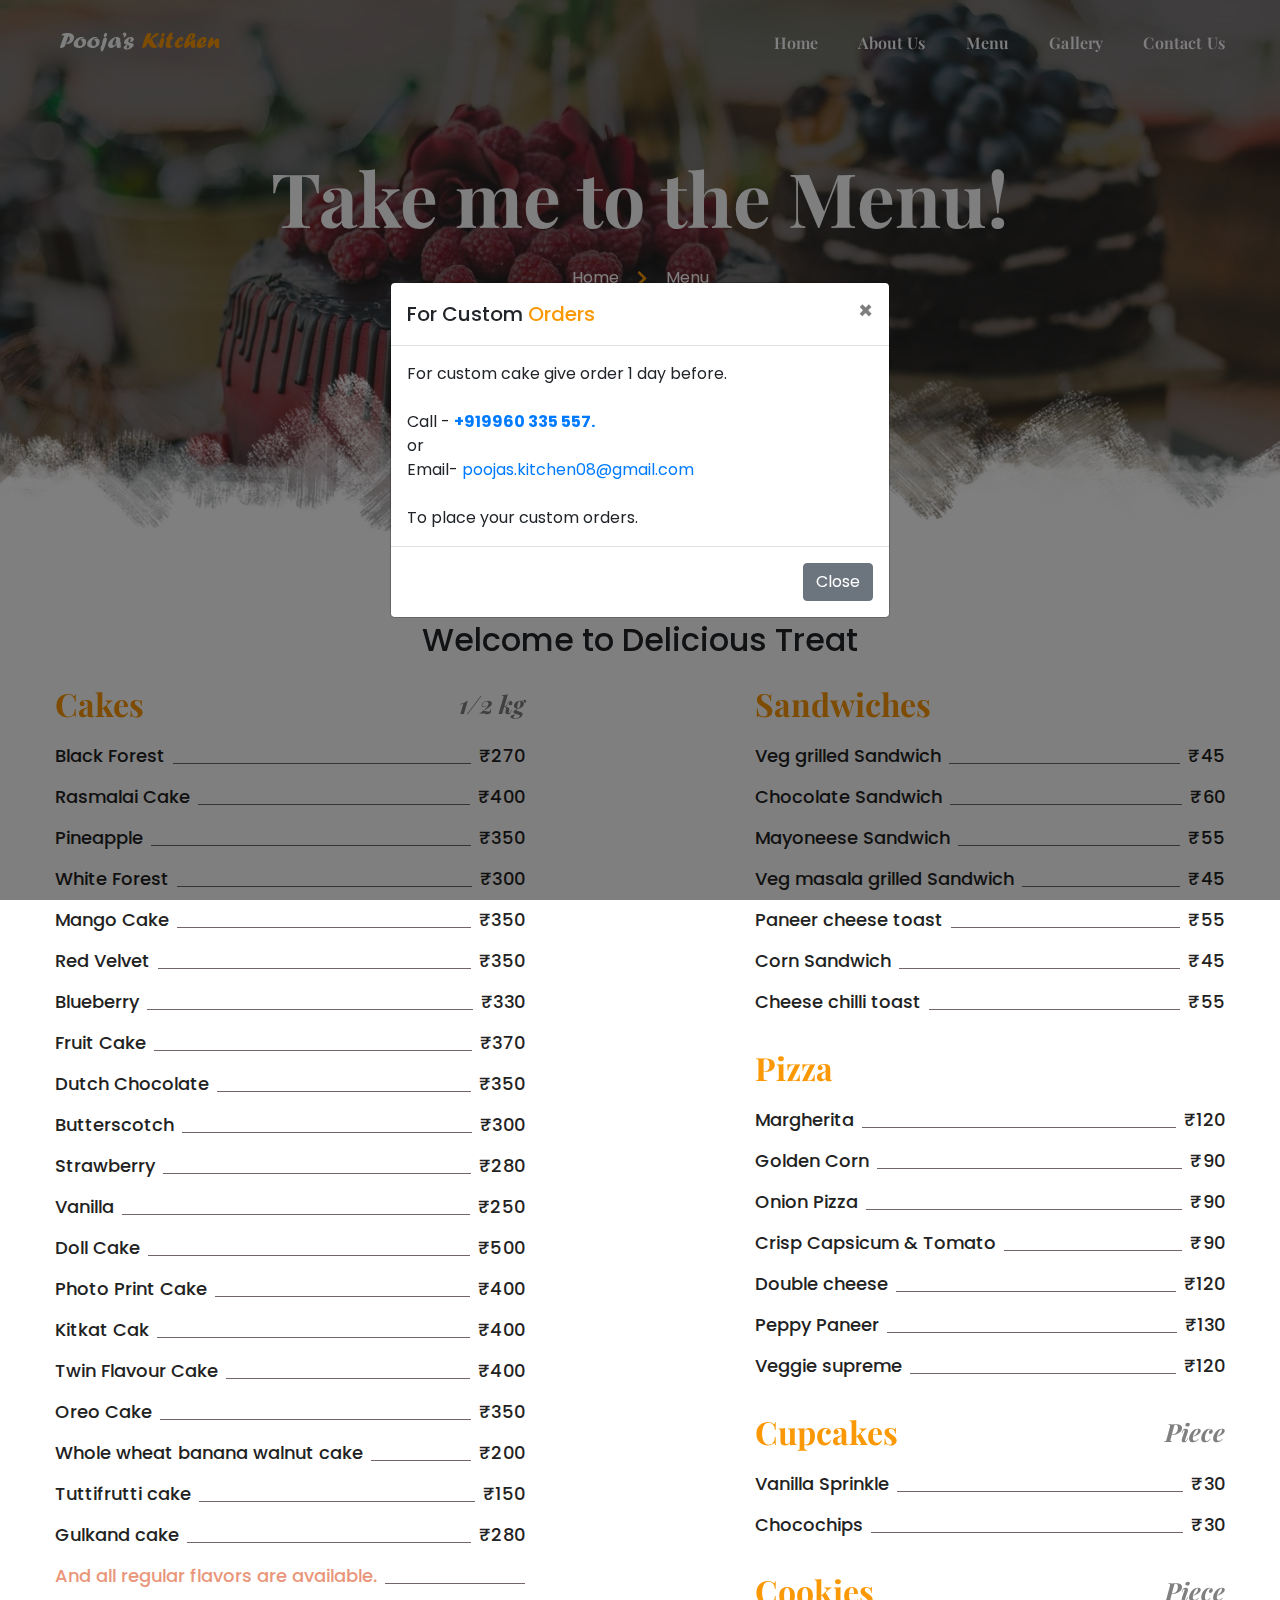
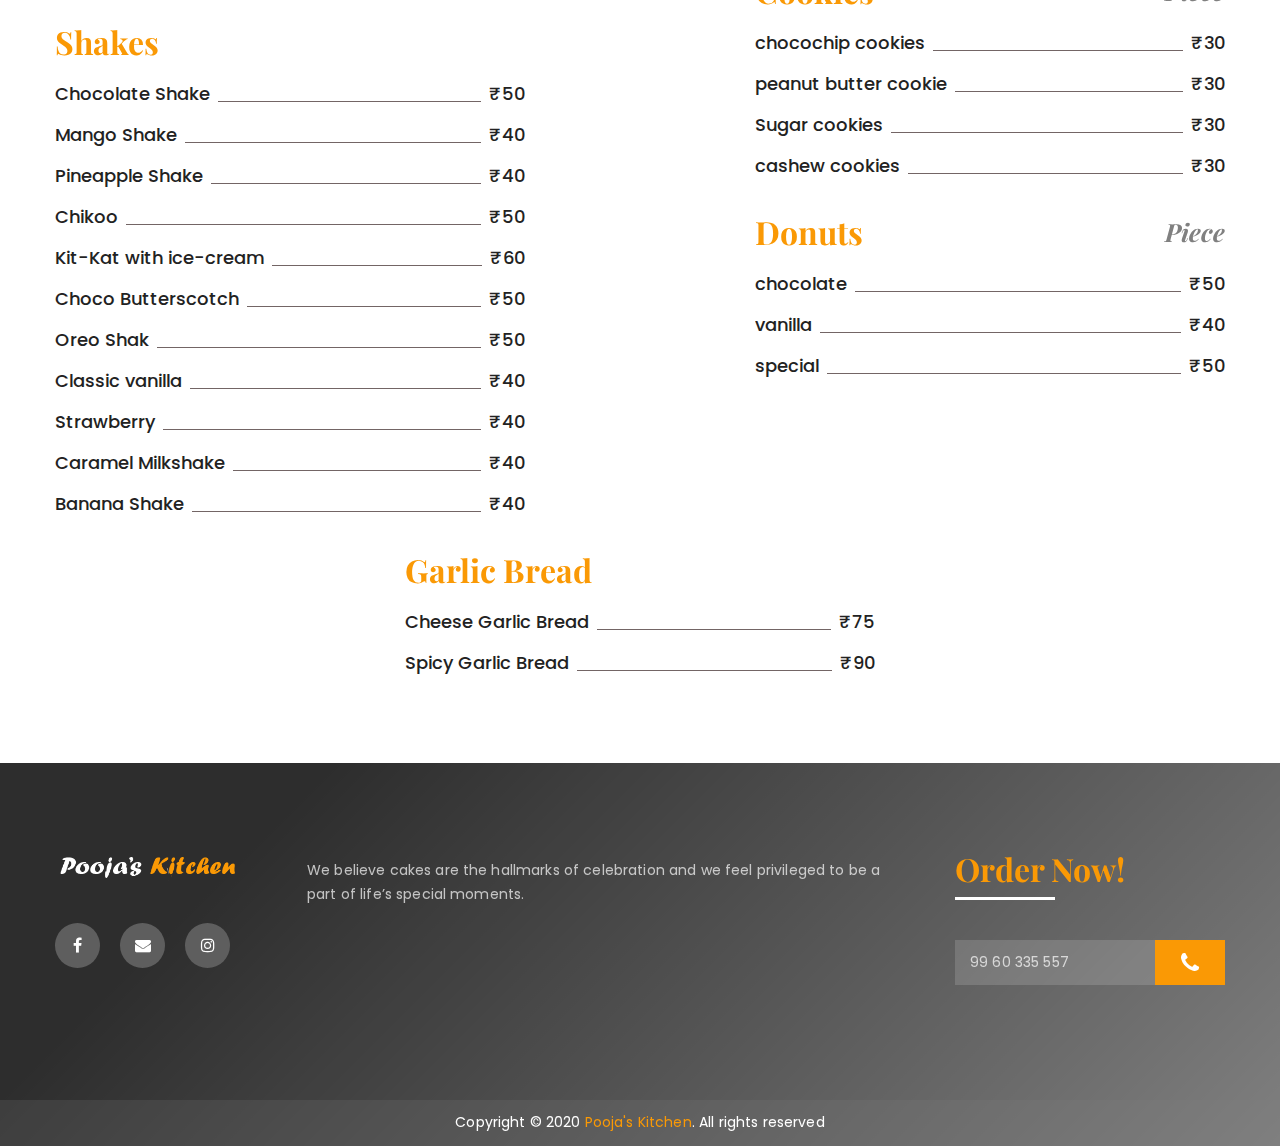
==== commit ca73de43: "menu edited" ====
--- a/menu.html
+++ b/menu.html
@@ -770,7 +770,7 @@
 		  </button>
 		</div>
 		<div class="modal-body">
-			For custom cake give order 2 days before. <br><br><span style="font-size: 16px;" class="text-center">Call - <span style="font-weight: bolder;"><a href="tel:9960335557">+919960 335 557.</a></span>  <br> or <br> Email- <a href="mailto:poojas.kitchen08@gmail.com" target="_blank">poojas.kitchen08@gmail.com</a></span>
+			For custom cake give order 1 day before. <br><br><span style="font-size: 16px;" class="text-center">Call - <span style="font-weight: bolder;"><a href="tel:9960335557">+919960 335 557.</a></span>  <br> or <br> Email- <a href="mailto:poojas.kitchen08@gmail.com" target="_blank">poojas.kitchen08@gmail.com</a></span>
 			<br><br> To place your custom orders.
 		</div>
 		<div class="modal-footer">
